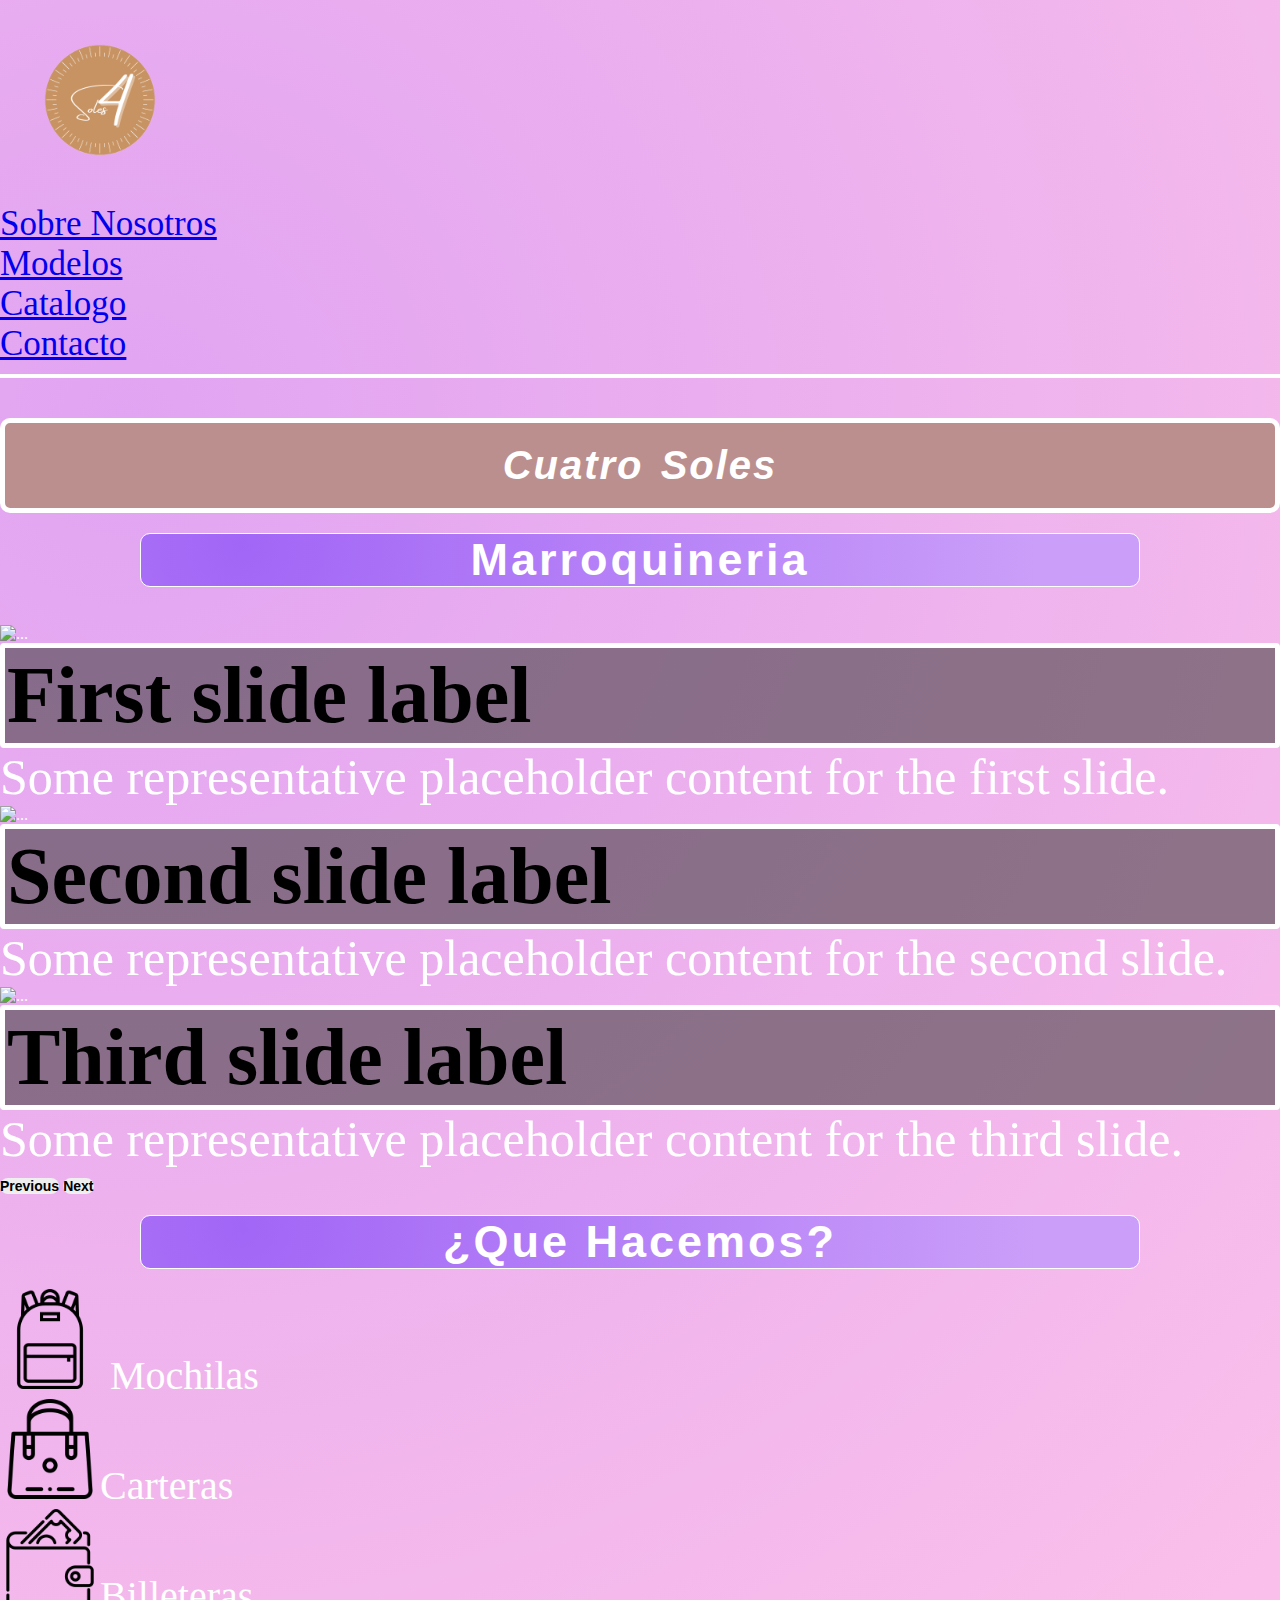
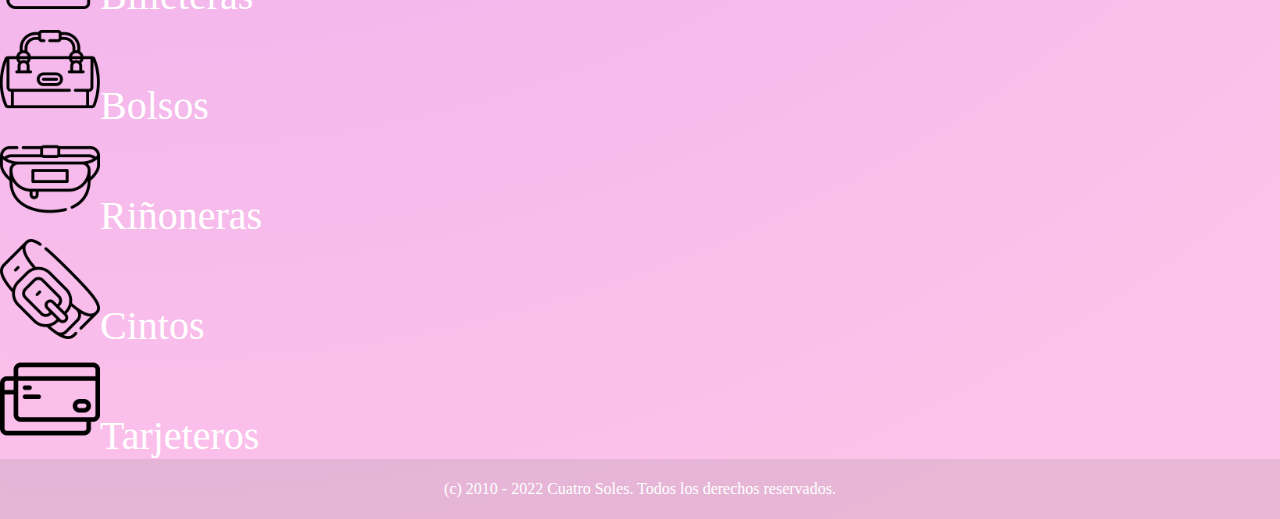
==== index.html @ 72077477 "cambie las fotos" ====
<!DOCTYPE html>
<html lang="es">
<head>
    <meta charset="UTF-8">
    <meta http-equiv="X-UA-Compatible" content="IE=edge">
    <meta name="viewport" content="width=device-width, initial-scale=1.0">
    <link rel="stylesheet" href="https://cdn.jsdelivr.net/npm/bootstrap-icons@1.10.2/font/bootstrap-icons.css">
    <link href="https://cdn.jsdelivr.net/npm/bootstrap@5.2.3/dist/css/bootstrap.min.css" rel="stylesheet" integrity="sha384-rbsA2VBKQhggwzxH7pPCaAqO46MgnOM80zW1RWuH61DGLwZJEdK2Kadq2F9CUG65" crossorigin="anonymous">
    <!--Animate CSS-->
    <link rel="stylesheet"
    href="https://cdnjs.cloudflare.com/ajax/libs/animate.css/4.1.1/animate.min.css"/>
    <!--Favicon-->
    <link rel="shortcut icon" href="./assets/icon/purse.png" type="image/x-icon">
    <!--Vinculación Externa CSS-->
    <link rel="stylesheet" href="./css/estilos.css">
    <title> Cuatro Soles-Home </title>
</head>

<Body class="grid-contenedor-responsive-home">

    <!--HTML Semántico-->
    <header>
        <nav class="navbar navbar-expand-lg bg-light">
            <div class="container-fluid">
            <a class="navbar-brand" href="index.html"><img id="logo" src="./assets/img/Logo.png.png" alt="Logo-Cuatro-Soles" width="200px"></a>
            <button class="navbar-toggler" type="button" data-bs-toggle="collapse" data-bs-target="#navbarNav" aria-controls="navbarNav" aria-expanded="false" aria-label="Toggle navigation">
                <span class="navbar-toggler-icon"></span>
            </button>
            <div class="collapse navbar-collapse" id="navbarNav">
                <ul class="navbar-nav">
                <li class="nav-item">
                    <a class="nav-link active" aria-current="page" href="pages/Sobre nosotros.html">Sobre Nosotros</a>
                </li>
                <li class="nav-item">
                    <a class="nav-link" href="pages/modelos.html">Modelos</a>
                </li>
                <li class="nav-item">
                    <a class="nav-link" href="pages/catalogo.html">Catalogo</a>
                </li>
                <li class="nav-item">
                    <a class="nav-link" href="pages/contacto.html">Contacto</a>
                </li>
                </ul>
            </div>
            </div>
        </nav>

        <hr/>
        <h1 class="animate__animated animate__fadeInRightBig">Cuatro Soles</h1>
    </header>
    <!--Sección más importante de mi página-->
    <main>
        
            <article>
                <h2 class="Marroquineria animate__animated animate__fadeInLeftBig">Marroquineria</h2>
            </article>

            <div id="carouselExampleDark" class="carousel carousel-dark slide" data-bs-ride="carousel">
                <div class="carousel-indicators">
                <button type="button" data-bs-target="#carouselExampleDark" data-bs-slide-to="0" class="active" aria-current="true" aria-label="Slide 1"></button>
                <button type="button" data-bs-target="#carouselExampleDark" data-bs-slide-to="1" aria-label="Slide 2"></button>
                <button type="button" data-bs-target="#carouselExampleDark" data-bs-slide-to="2" aria-label="Slide 3"></button>
                </div>
                <div class="carousel-inner">
                <div class="carousel-item active" style="" data-bs-interval="10000">
                    <img src="./assets/img/bolso en la playaa.jpg" class=" d-block w-100" alt="...">
                    <div class="carousel-caption d-none d-md-block">
                    <h5>First slide label</h5>
                    <p class="mini-texto-home">Some representative placeholder content for the first slide.</p>
                    </div>
                </div>
                <div class="carousel-item" data-bs-interval="2000">
                    <img src="./assets/img/bolso en la playaa.jpg" class="d-block w-100" alt="...">
                    <div class="carousel-caption d-none d-md-block">
                    <h5>Second slide label</h5>
                    <p class="mini-texto-home">Some representative placeholder content for the second slide.</p>
                    </div>
                </div>
                <div class="carousel-item">
                    <img src="./assets/img/bolso en la playaa.jpg" class="d-block w-100" alt="...">
                    <div class="carousel-caption d-none d-md-block">
                    <h5>Third slide label</h5>
                    <p class="mini-texto-home">Some representative placeholder content for the third slide.</p>
                    </div>
                </div>
                </div>
                <button class="carousel-control-prev" type="button" data-bs-target="#carouselExampleDark" data-bs-slide="prev">
                <span class="carousel-control-prev-icon" aria-hidden="true"></span>
                <span class="visually-hidden">Previous</span>
                </button>
                <button class="carousel-control-next" type="button" data-bs-target="#carouselExampleDark" data-bs-slide="next">
                <span class="carousel-control-next-icon" aria-hidden="true"></span>
                <span class="visually-hidden">Next</span>
                </button>
            </div>

<!--Segunda Parte del main-->
<article>
    <h2 class="Marroquineria animate__animated animate__fadeInLeftBig">¿Que Hacemos?</h2>
</article>
    <div class="que-hacemos">
    <div class="alert alert-primary" role="alert">
        <img src="./assets/icon/mochila.png" style="width: 100px;"> Mochilas
    </div>
    <div class="alert alert-secondary" role="alert">
        <img src="./assets/icon/cartera.png" style="width: 100px;">Carteras
    </div>
    <div class="alert alert-success" role="alert">
        <img src="./assets/icon/billetera.png" style="width: 100px;">Billeteras
    </div>
    <div class="alert alert-danger" role="alert">
        <img src="./assets/icon/bolso.png" style="width: 100px;">Bolsos
    </div>
    <div class="alert alert-warning" role="alert">
        <img src="./assets/icon/rinonera.png" style="width: 100px;">Riñoneras
    </div>
    <div class="alert alert-info" role="alert">
        <img src="./assets/icon/cinturon.png" style="width: 100px;">Cintos
    </div>
        <div class="alert alert-light" role="alert">
        <img src="./assets/icon/tarjeta-de-credito.png" style="width: 100px;">Tarjeteros
    </div>
    </div>

    </main>

    
    <section>
        <article>
            <!--Multimedia Iframe-->
            
        </article>
    </section>

    <footer class="footer">
        <div>
            <a href=""><i class="fa-brands fa-instagram"></i></a>
            <a href=""><i class="fa-brands fa-whatsapp"></i></a>
            <a href=""><i class="fa-brands fa-facebook"></i></a>
            <a href=""><i class="fa-regular fa-envelope"></i></a>
            <a href=""><i class="fa-solid fa-location-dot"></i></a>
        </div>
        <div>
            <p>
                (c) 2010 - 2022 Cuatro Soles. Todos los derechos reservados.
            </p>
        </div>
    </footer>
    <script src="https://cdn.jsdelivr.net/npm/bootstrap@5.2.3/dist/js/bootstrap.bundle.min.js" integrity="sha384-kenU1KFdBIe4zVF0s0G1M5b4hcpxyD9F7jL+jjXkk+Q2h455rYXK/7HAuoJl+0I4" crossorigin="anonymous"></script>
</body>
</html>
---- css/estilos.css ----
/*Fuentes Externas*/
@import url('https://fonts.googleapis.com/css2?family=Raleway:wght@300&family=Roboto:wght@100&display=swap');
@import url('https://fonts.googleapis.com/css2?family=Poppins:wght@500&display=swap');

*{
    margin: 0px;
    padding: 0px;
    box-sizing: border-box;
}
.header{
    height: ;
}
.nav-link{
    font-size: 35px;
}
/*Selector de Clase de index*/
.img-home{
    background-color:  rgba(233, 18, 18, 0.174);
    border-radius: 50px;
    border: 5px solid white;
    padding: ;
    margin: 30px 20px 15px 10px;
    width: 425px;

}
.img-home-2{
    background-color:  rgba(233, 18, 18, 0.174);
    border-radius: 50px;
    border: 5px solid white;
    padding: 20px;
    margin: 30px 20px 15px 10px;
    width: 500px;
}
/*Boton de busqueda index*/
.group {
    display: flex;
    line-height: 28px;
    align-items: center;
    position: relative;
    max-width: 300px;
    margin-left: 800px;
    margin-top: -100px;
}

.input {
    width: 100%;
    height: 40px;
    line-height: 28px;
    padding: 0 1rem;
    padding-left: 2.5rem;
    border: 2px solid transparent;
    border-radius: 8px;
    outline: none;
    background-color: #f3f3f4;
    color: #0d0c22;
    transition: .3s ease;
}

.input::placeholder {
    color: #9e9ea7;
}

.input:focus, input:hover {
    outline: none;
    border-color: rgba(1, 42, 228, 0.4);
    background-color: #fff;
    box-shadow: 0 0 0 4px rgb(234 76 137 / 10%);
}

.icon {
    position: absolute;
    left: 1rem;
    fill: #9e9ea7;
    width: 1rem;
    height: 1rem;
}
/*boton de redes index*/
.button {
    font-family: inherit;
    font-weight: 400;
    background: red;
    color: white;
    padding: 0.35em 0;
    font-size: 17px;
    border: none;
    border-radius: 0.7em;
    letter-spacing: 0.08em;
    position: relative;
    display: flex;
    align-content: center;
    align-items: center;
    overflow: hidden;
    height: 2.1em;
    padding-left: 3em;
    padding-right: 0.7em;
    margin-left: 1120px;
    margin-top: -40px;
}

.button .icon {
    background: #fff;
    margin-right: 1em;
    height: 2.2em;
    width: 2.2em;
    border-radius: 0.5em;
    position: absolute;
    display: flex;
    align-items: center;
    justify-content: center;
    left: 0.3em;
    transition: all .7s;
}

.shere {
    width: 1.3rem;
    height: 1.3rem;
    margin-left: 4px;
}

.button:hover .icon {
    width: calc(100% - 0.6rem);
}

.button:hover .shere {
    width: calc(100% - 0.6rem);
    display: none;
}

.button .icon-shere {
    color: red;
    width: 1.5rem;
    height: 1.5rem;
    display: none;
}

.button:hover .icon .icon-shere {
    display: flex;
}

ul{
    list-style-type: none;

}

/*Selector de Etiqueta de index*/
.inicio-home{
    background-color: rgba(255, 255, 255, 0.712);
    color: #000000;
    font-size: 30px;
    text-align: ;
    letter-spacing: 1px;
    word-spacing: 6px;
    cursor: pointer;
    

/*boxmodeling del index*/
    border: 5px solid white;
    margin-top: 20px;
    margin-right: 650px;
    padding: 2px;
    margin-left: 30px;
    border-radius: 4px;
}

.footer {
    display: flex;
    flex-wrap: nowrap;
    align-items: center;
    justify-content: center;
    background-color: rgba(128, 128, 128, 0.174);
    height: 60px;
}

.card-text{
    color: #000000;
}
.card-title{
    font-size: 30px;
    color: #000000;
}
.card-text-Home{
    color: #000000;
    font-size: 30px;
}
.que-hacemos{
    font-size: 40px;
}
.mini-texto-home{
    font-size: 50px;
    
}

.redes{
    font-size: 30px;
    
}

h5{
    font-size: 80px;
    color: #000000;
    border: 5px solid white;
    padding: 2px;
    border-radius: 4px;
    background-color:rgba(68, 63, 63, 0.582) ;
}


h1{
    /*Fonts para el index*/

    font-size: 40px;
    font-family:Arial,Helvetica, sans-serif;
    text-align: center;
    font-style: italic;
    color: white;
    word-spacing: 4px;
    letter-spacing: 2px;

    /*Boxmodeling para titulo en index*/

    margin: auto;
    margin-top: 40px;
    /*margin-right: 70px;
    margin-left: 600px;
    margin-bottom: 20px;*/
    padding: 20px;
    border: 5px solid white;
    background-color: rosybrown;
    border-radius: 10px;
}


/*Fuentes Local*/
h2{
    font-family: Arial, Helvetica, sans-serif;
    margin-top: 40px;
    margin-left: 600px;
    text-align: center;
    color: black;

/*boxmodeling*/    
    border: 5px solid white;
    margin-right: 450px;
}

hr{
    border: 2px solid white;
    margin-top: 10px;
}

/*Background*/

body{
    color: white;
    background-image:url() ;
    background-position: center;
    background-repeat: no-repeat;
    background-image: radial-gradient( circle farthest-corner at 10% 20%,  rgba(225,164,242,1) 0%, rgba(254,195,233,1) 90% );
}

#body-contact{
    background-image: url("../assets/img/fondo\ 2.jpg");
    background-repeat: no-repeat;
    background-size: cover;    
    background-position: center;
}

/*comentario en CSS*/


    /*FlexBox*/

    .flex-container{
    border: 1px solid white;
    background: #ccc;
    padding: 20px;
    margin: 10px;

    /*height: 800px;*/
/*propiedades de flexbox*/
/*activamos flex*/

        display: flex;
    
/*define el eje principal o main axis*/
flex-direction: row;
/*flex wrap*/
flex-wrap:wrap ;


    }

    .caja{
        /*Box modeling catalogo*/

        width: 120px;
        height: 120px;
        border: 1px solid gray;
        background-color: white;
        margin: 5px;

        /*Fonts*/
        color: black;
        font-family: Cambria, Cochin, Georgia, Times, 'Times New Roman', serif;
        font-weight: bold;
        line-height: 120px;
        text-align: center;

    }

    /*css practica*/

h3{

    color: black;
    font-family: Arial, Helvetica, sans-serif;
    font-size: 35px;
    text-transform: uppercase;
    text-align: center;

    margin: 20px;

}
/*prueba*/


/*prueba*/



.grid-container{
    /*Box-Modeling*/
    width: 90%;
    max-width: 1000px;
    border: 5px solid white ;
    margin: auto;

    /*Fonts*/
    font-size: 50px;
    line-height: 50px;
    text-align: center;

    /*Activamos CSS Grid*/
    display: grid;

    /*Defino la cantidad de columnas que va a tener mi grilla*/
    grid-template-columns: 1fr 2fr 1fr; /*Con fracciones*/
    /*Defino la cantidad de filas que va a tener mi grilla*/
    grid-template-columns: 1fr 1fr 1fr 1fr;
    column-gap: 10px;
    row-gap: 10px;
    /*justify-items: center; /*eje horizontal*/
    /*align-items: flex-start; /*eje vertical*/

}

/*divs que estan directamente adentro del class grid-container*/

.grid-container > div{
    display: block;
    padding: 20px ;
    color: white;
    background: cadetblue ;
    box-shadow: 2px 2px 10px rgba(0, 0n, 0, .25) ;

}

.box-1{
    justify-self: ; /*Eje Horizontal*/
    align-self: flex-start; /* Eje Vertical*/

}

/*catalogo con grid*/
.cartera-img{
    width: 250px;
}

.grid-imagenes{
    width: 90%;
    max-width: 1000px;
    margin: auto;
    display: grid;
    grid-template-columns: 1fr 1fr 1fr;
    grid-template-rows: 150px;
    gap: 10px;
}

/*Botones catalogo*/
button{
    /* Variables */
    --button_radius: 0.75em;
    --button_color: #e8e8e8;
    --button_outline_color: #000000;
    font-size: 14px;
    font-weight: bold;
    border: none;
    border-radius: var(--button_radius);
    background: var(white);
    margin-top: 10px;
    cursor: pointer;
}
    
    .button_top {
    display: block;
    box-sizing: border-box;
    border: 2px solid var(--button_outline_color);
    border-radius: var(--button_radius);
    padding: 0.75em 1.5em;
    background: var(--button_color);
    color: var(--button_outline_color);
    transform: translateY(-0.2em);
    transition: transform 0.1s ease;
}
    
    button:hover .button_top {
    /* Pull the button upwards when hovered */
    transform: translateY(-0.33em);
}

    button:active .button_top {
    /* Push the button downwards when pressed */
    transform: translateY(0);
}

/*Grid áreas responsive*/

.grid-contenedor-responsive{
    width: 90%;
    max-width: 1000px;
    margin: 20px auto;

    /*activamos grid en el contenedor principal*/
    display: grid;
    gap: 20px;
    grid-template-columns: repeat(3,1fr);
    grid-template-rows: repeat(4,auto);
    
    /*grid areas*/
    grid-template-areas: 
    "header    header    header"
    "contenido contenido sidebar"
    "widget-1  widget-1  widget-2"
    "footer    footer    footer"
    
    ;
    
}

.grid-contenedor-responsive > div,
.grid-contenedor-responsive .header,
.grid-contenedor-responsive .contenido,
.grid-contenedor-responsive .sidebar,
.grid-contenedor-responsive .footer{
    background-color: white;
    padding: 20px;
    border-radius: 4px;
    color: #000000;
}

.grid-contenedor-responsive .header{
    background-color: yellowgreen;
    /*defino las areas que va abarcar mi componente*/
    grid-area: header;
    /*forma abreviada*/
    /*grid-column: 1/4;*/
    /*grid-column-start:  ;*/
    /*grid-column-end:  ;*/
}

.grid-contenedor-responsive .contenido{
    grid-area: contenido;
}

.grid-contenedor-responsive .sidebar{
    background-color: #faa43b;
    min-height: 100px;
    display: flex;
    justify-content: center;
    align-items: center;
    grid-area: sidebar;
}

.grid-contenedor-responsive .widget-1,
.grid-contenedor-responsive .widget-2{
    background-color: #55a8fd ;
    height: 100px;
    display: flex ;
    justify-content: center;
    align-items: center;
}
.grid-contenedor-responsive .widget-1{
    grid-area: widget-1;
}
.grid-contenedor-responsive .widget-2{
    grid-area: widget-2;
}
.grid-contenedor-responsive .footer{
    background-color: darkolivegreen;
    grid-column: span 1/4;
    /*utilizando las colum lines*/
    /*grid-column: 3;*/
    /*grid-column: 1/3;*/
    grid-area: footer;

    /*centro con flexbox*/
    display: flex;
    justify-content: center;
    align-items: center;
}

/*Gradientes*/
.Marroquineria{
    font-size: 45px;
    font-family: sans-serif;
    letter-spacing: 3px;
    color: white;
    width: 90%;
    max-width: 1000px;
    margin: 20px auto;
    border-radius: 10px ;
    border: 1px solid white;

    /*gradientes*/
    /*background-image: linear-gradient(to right, brown , yellow);*/
    /*radial-gradient*/
    background-image: radial-gradient( circle farthest-corner at 10% 20%,  rgba(162,102,246,1) 0%, rgba(203,159,249,1) 90% );
}

/*Tansformaciones*/
#logo{
    /*Primer valor EjeX izq/der, Segundo valor EjeY arrib/abaj*/
    transform: translate();
    /*Animaciones*/
    /*animation-name: efecto_logo;
    animation-iteration-count: 1 ;
    animation-timing-function: ease-in;
    animation-duration: 2s;
    animation-delay: 0s;*/
}

@keyframes efecto_logo {
    /*0%{
        width: 100px;
    }
    25%{
        width: 50px;
    }
    50%{
        width: 200px;
    }
    75%{
        width: 300px;
    }
    100%{
        width: 100px;
    }*/
    
}


.img-home{
    /*Rotate*/
    /*transform: rotate(90deg);*/
    /*Scale*/
    /*transform:scaleX(1);
    transform:scaleY(2);*/
    /*skew- torcer- sesgar*/
    /*transform: skew(30deg);*/
    /*transform: skewX(20deg);
    transform: skewY(30deg);*/
    cursor:pointer ;
    height: 500px;
    transition: height 2s, width 2s;
}

.img-home:hover{
    height: 530px;
    width: 530px;
    
}
















/*mediaQueries*/
/*Grid responsive*/
@media screen and (max-width: 643px) {
    .grid-contenedor-responsive{
        grid-template-areas: 
        "header    header    header"
        "contenido contenido contenido"
        "sidebar   sidebar   sidebar"
        "widget-1  widget-1  widget-2"
        "footer    footer    footer"
        ;
    }    
}
@media screen and (max-width: 643px) {
    .grid-contenedor-responsive-home{
    
    }
}
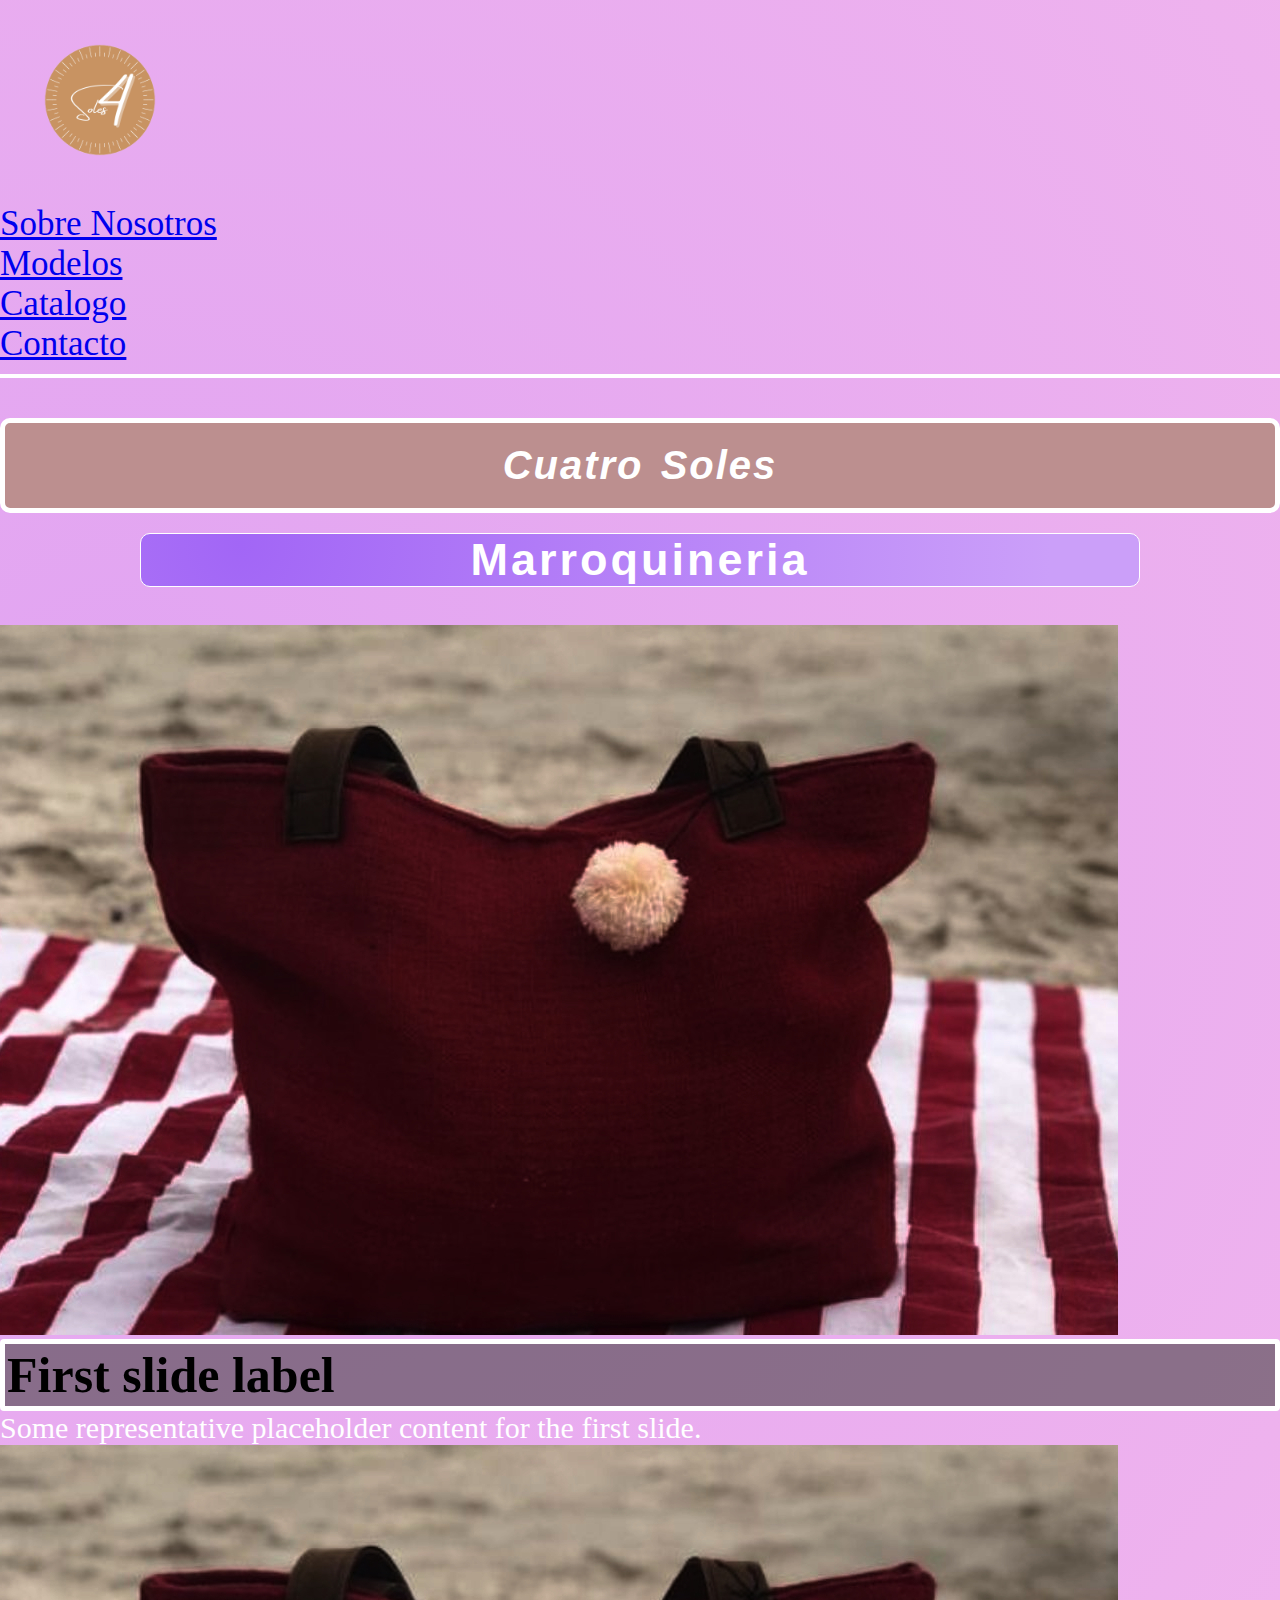
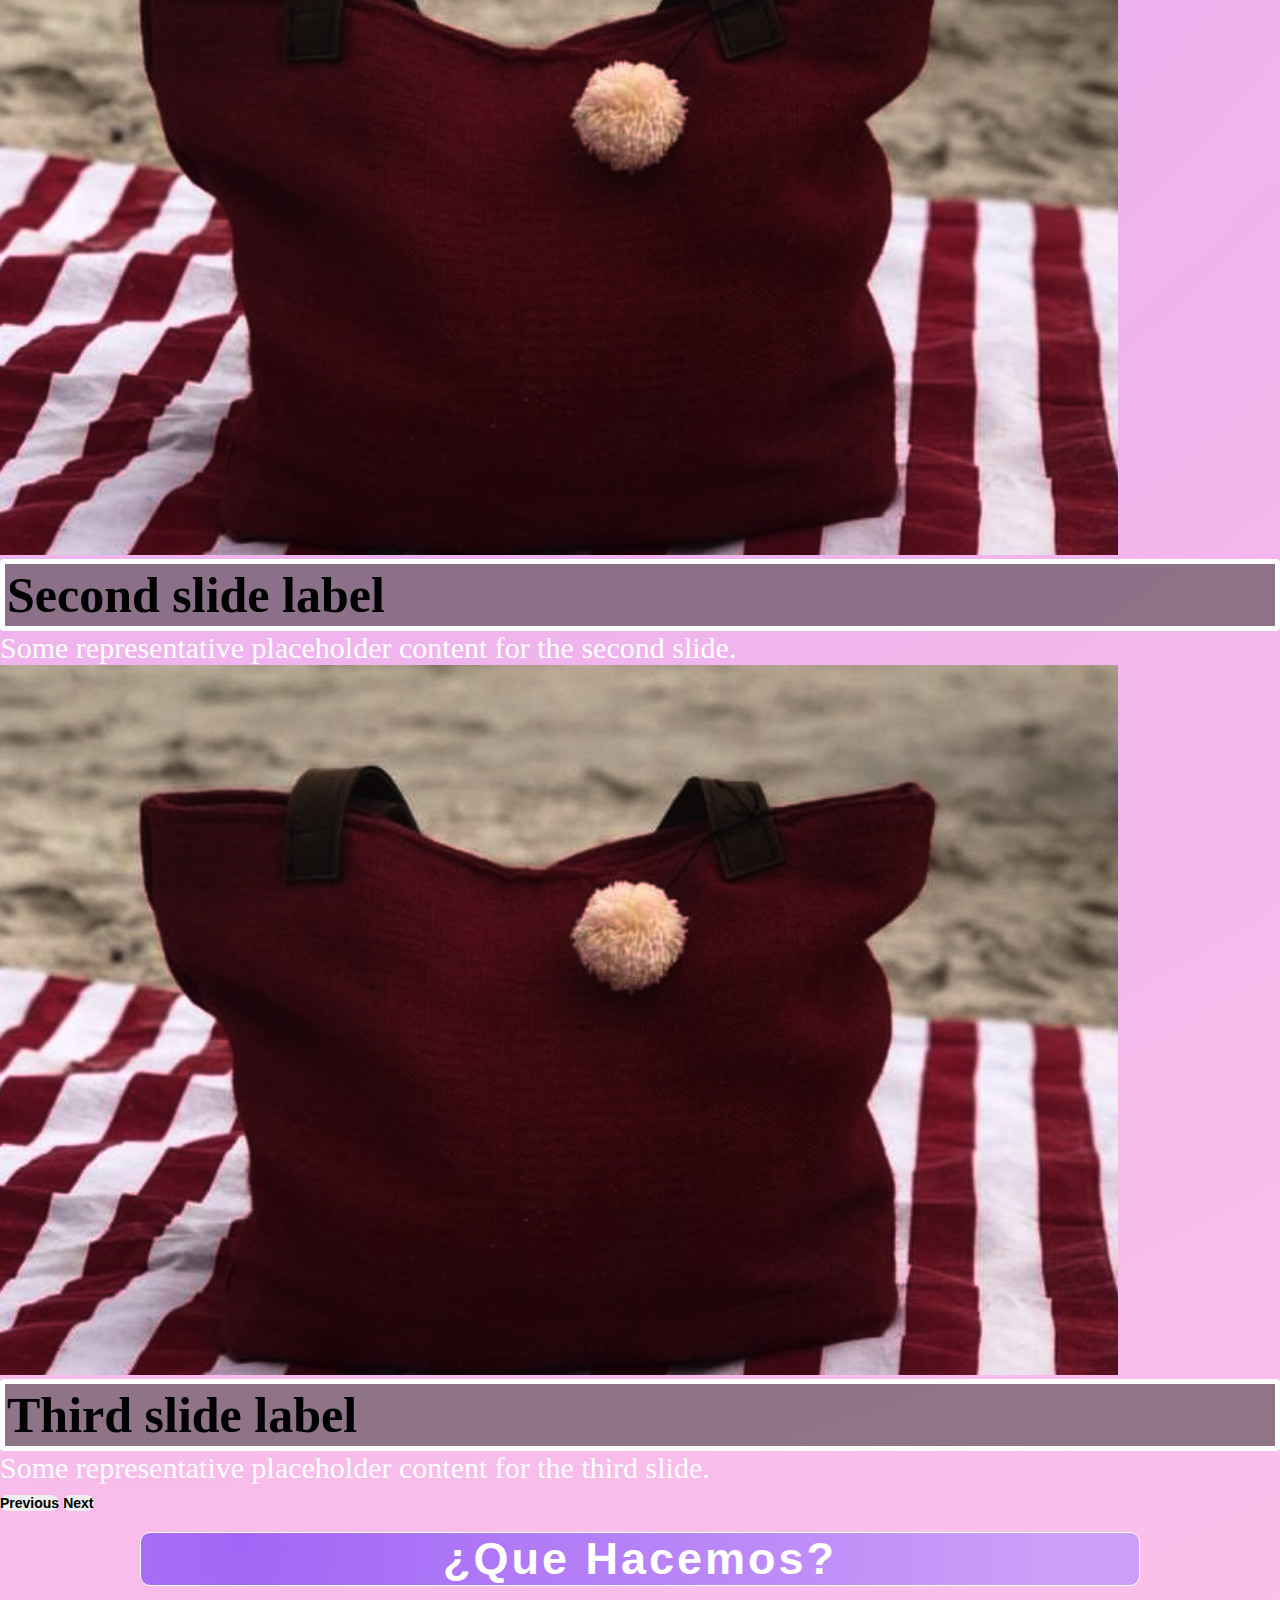
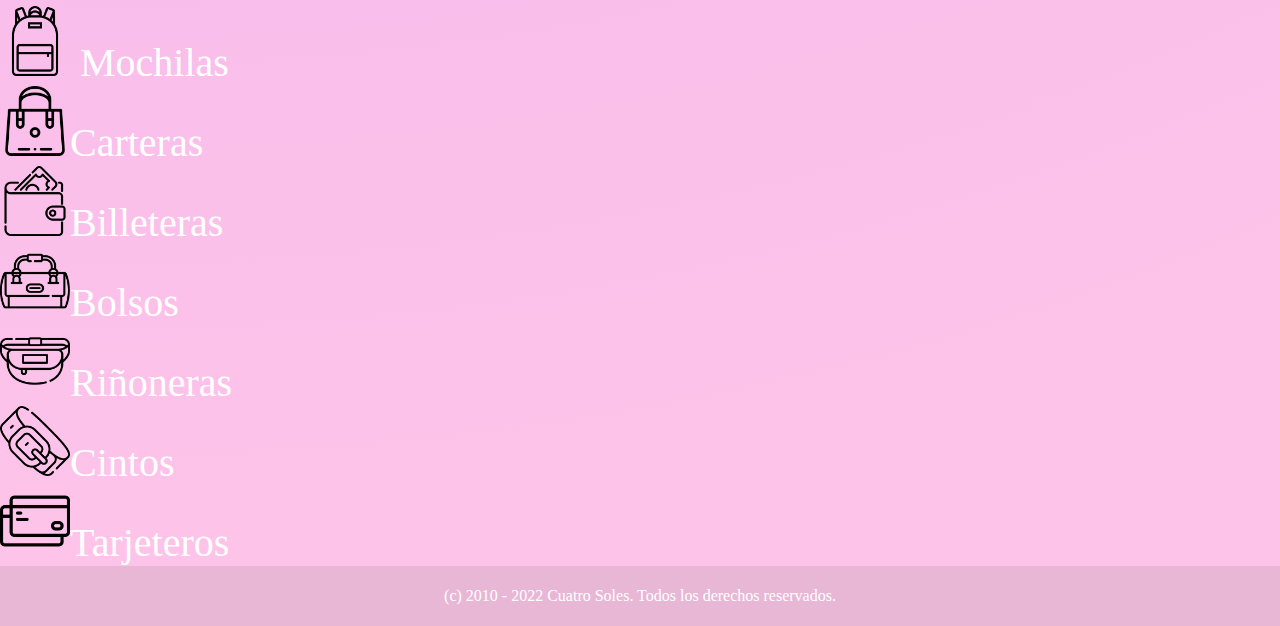
==== commit 377a0652: "cambie tamaños de fuente" ====
--- a/index.html
+++ b/index.html
@@ -100,25 +100,25 @@
 </article>
     <div class="que-hacemos">
     <div class="alert alert-primary" role="alert">
-        <img src="./assets/icon/mochila.png" style="width: 100px;"> Mochilas
+        <img src="./assets/icon/mochila.png" style="width: 70px;"> Mochilas
     </div>
     <div class="alert alert-secondary" role="alert">
-        <img src="./assets/icon/cartera.png" style="width: 100px;">Carteras
+        <img src="./assets/icon/cartera.png" style="width: 70px;">Carteras
     </div>
     <div class="alert alert-success" role="alert">
-        <img src="./assets/icon/billetera.png" style="width: 100px;">Billeteras
+        <img src="./assets/icon/billetera.png" style="width: 70px;">Billeteras
     </div>
     <div class="alert alert-danger" role="alert">
-        <img src="./assets/icon/bolso.png" style="width: 100px;">Bolsos
+        <img src="./assets/icon/bolso.png" style="width: 70px;">Bolsos
     </div>
     <div class="alert alert-warning" role="alert">
-        <img src="./assets/icon/rinonera.png" style="width: 100px;">Riñoneras
+        <img src="./assets/icon/rinonera.png" style="width: 70px;">Riñoneras
     </div>
     <div class="alert alert-info" role="alert">
-        <img src="./assets/icon/cinturon.png" style="width: 100px;">Cintos
+        <img src="./assets/icon/cinturon.png" style="width: 70px;">Cintos
     </div>
         <div class="alert alert-light" role="alert">
-        <img src="./assets/icon/tarjeta-de-credito.png" style="width: 100px;">Tarjeteros
+        <img src="./assets/icon/tarjeta-de-credito.png" style="width: 70px;">Tarjeteros
     </div>
     </div>
 
--- a/css/estilos.css
+++ b/css/estilos.css
@@ -186,7 +186,7 @@
     font-size: 40px;
 }
 .mini-texto-home{
-    font-size: 50px;
+    font-size: 30px;
     
 }
 
@@ -196,7 +196,7 @@
 }
 
 h5{
-    font-size: 80px;
+    font-size: 50px;
     color: #000000;
     border: 5px solid white;
     padding: 2px;
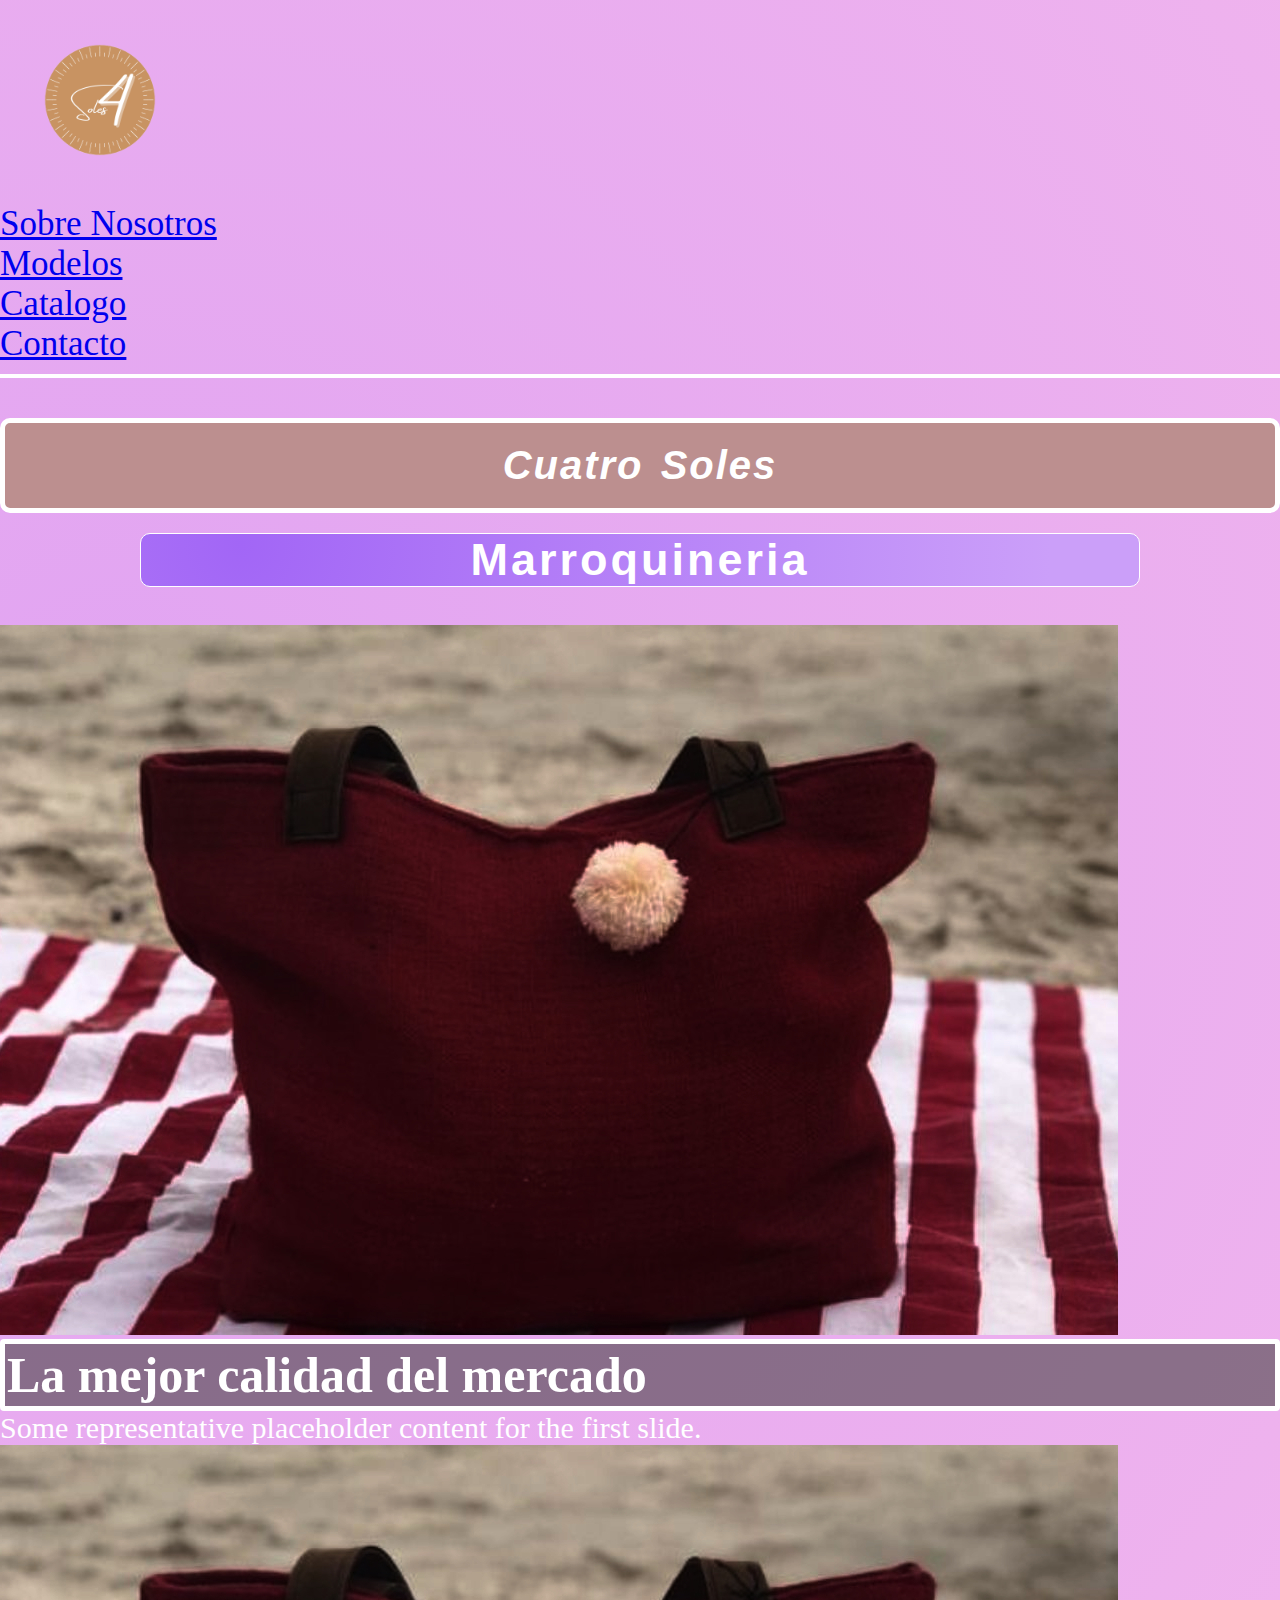
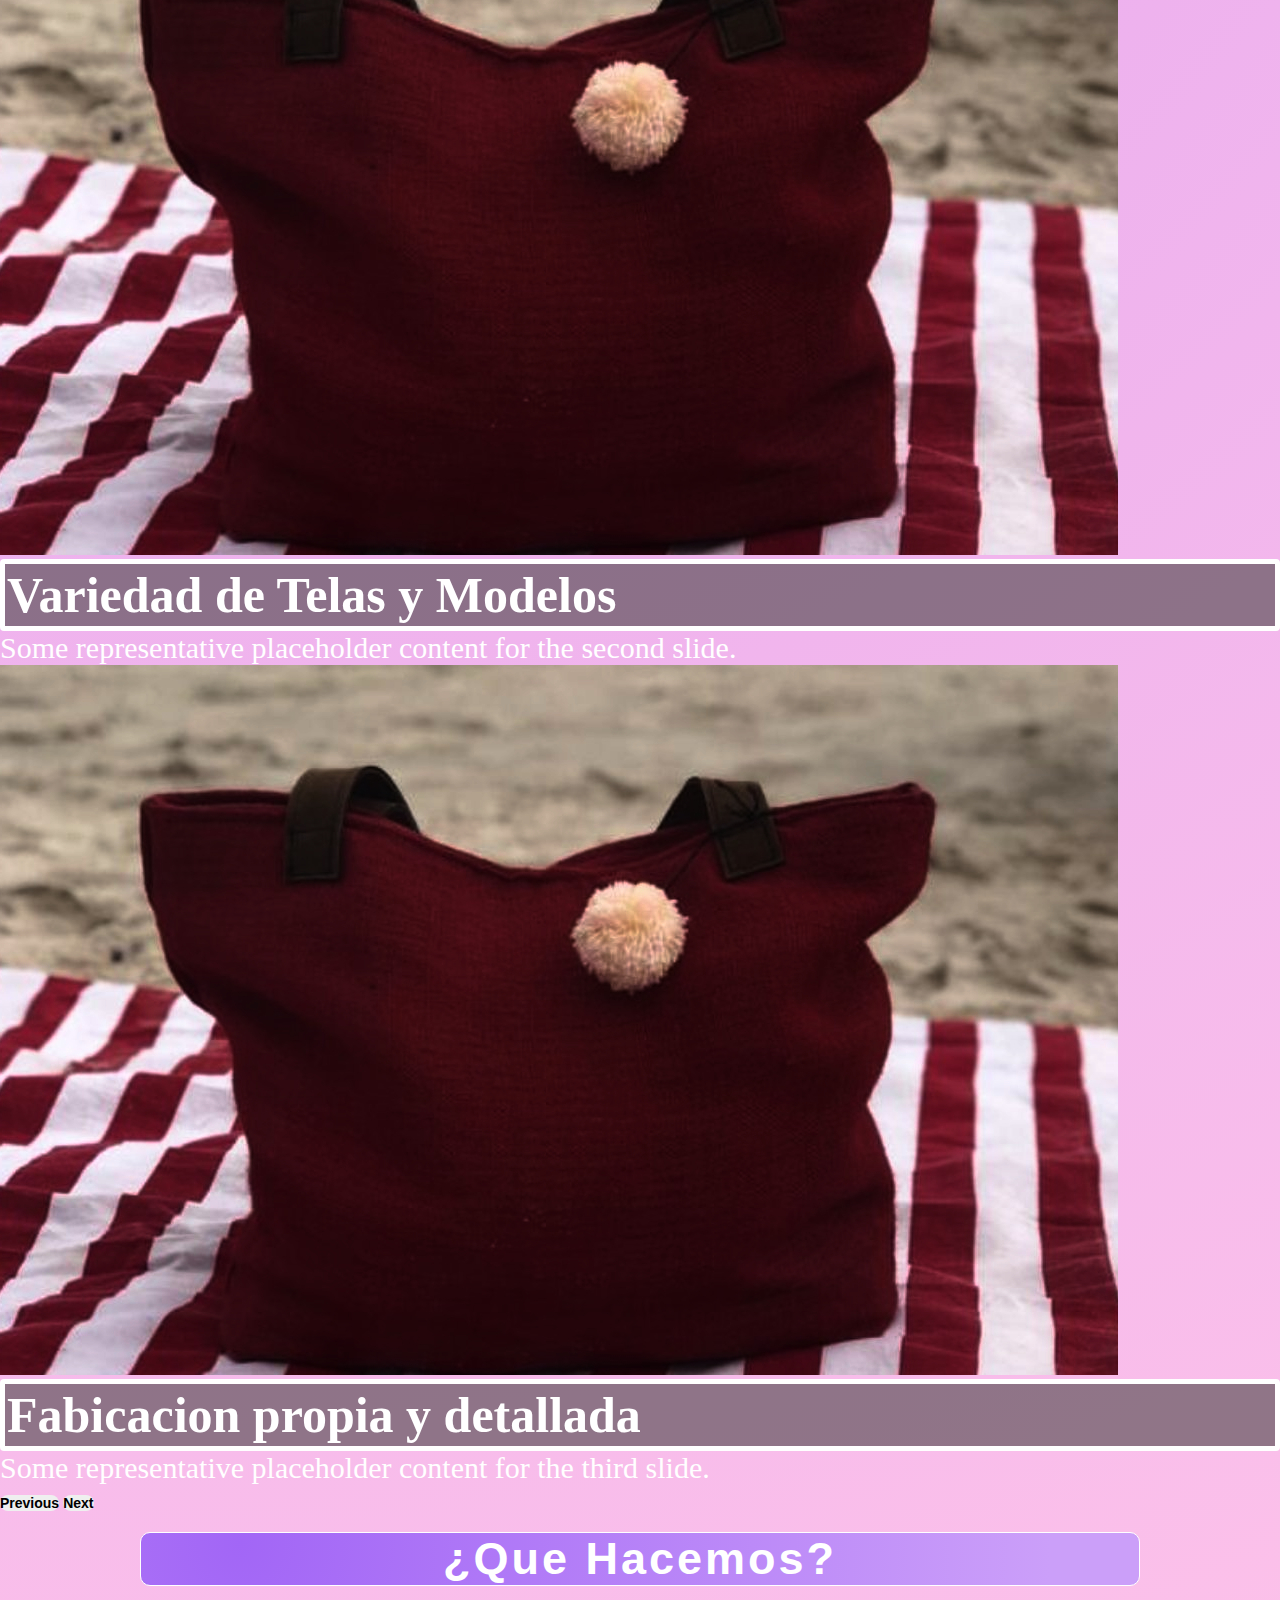
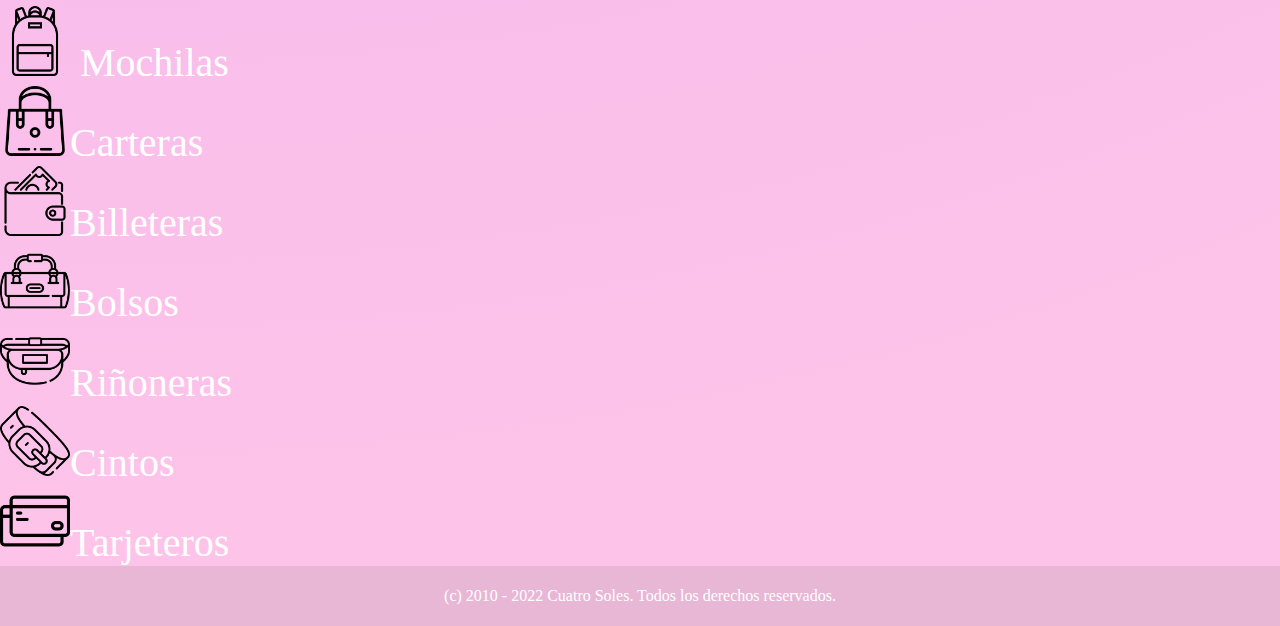
==== commit 05f6b9e7: "se modificaron tamaños y textos" ====
--- a/index.html
+++ b/index.html
@@ -65,21 +65,21 @@
                 <div class="carousel-item active" style="" data-bs-interval="10000">
                     <img src="./assets/img/bolso en la playaa.jpg" class=" d-block w-100" alt="...">
                     <div class="carousel-caption d-none d-md-block">
-                    <h5>First slide label</h5>
+                    <h5 class="title-mayor">La mejor calidad del mercado</h5>
                     <p class="mini-texto-home">Some representative placeholder content for the first slide.</p>
                     </div>
                 </div>
                 <div class="carousel-item" data-bs-interval="2000">
                     <img src="./assets/img/bolso en la playaa.jpg" class="d-block w-100" alt="...">
                     <div class="carousel-caption d-none d-md-block">
-                    <h5>Second slide label</h5>
+                    <h5 class="title-mayor">Variedad de Telas y Modelos</h5>
                     <p class="mini-texto-home">Some representative placeholder content for the second slide.</p>
                     </div>
                 </div>
                 <div class="carousel-item">
                     <img src="./assets/img/bolso en la playaa.jpg" class="d-block w-100" alt="...">
                     <div class="carousel-caption d-none d-md-block">
-                    <h5>Third slide label</h5>
+                    <h5 class="title-mayor">Fabicacion propia y detallada</h5>
                     <p class="mini-texto-home">Some representative placeholder content for the third slide.</p>
                     </div>
                 </div>
@@ -99,25 +99,25 @@
     <h2 class="Marroquineria animate__animated animate__fadeInLeftBig">¿Que Hacemos?</h2>
 </article>
     <div class="que-hacemos">
-    <div class="alert alert-primary" role="alert">
+    <div class="alert alert-secondary" role="alert">
         <img src="./assets/icon/mochila.png" style="width: 70px;"> Mochilas
     </div>
     <div class="alert alert-secondary" role="alert">
         <img src="./assets/icon/cartera.png" style="width: 70px;">Carteras
     </div>
-    <div class="alert alert-success" role="alert">
+    <div class="alert alert-secondary" role="alert">
         <img src="./assets/icon/billetera.png" style="width: 70px;">Billeteras
     </div>
-    <div class="alert alert-danger" role="alert">
+    <div class="alert alert-secondary" role="alert">
         <img src="./assets/icon/bolso.png" style="width: 70px;">Bolsos
     </div>
-    <div class="alert alert-warning" role="alert">
+    <div class="alert alert-secondary" role="alert">
         <img src="./assets/icon/rinonera.png" style="width: 70px;">Riñoneras
     </div>
-    <div class="alert alert-info" role="alert">
+    <div class="alert alert-secondary" role="alert">
         <img src="./assets/icon/cinturon.png" style="width: 70px;">Cintos
     </div>
-        <div class="alert alert-light" role="alert">
+        <div class="alert alert-secondary" role="alert">
         <img src="./assets/icon/tarjeta-de-credito.png" style="width: 70px;">Tarjeteros
     </div>
     </div>
--- a/css/estilos.css
+++ b/css/estilos.css
@@ -187,7 +187,7 @@
 }
 .mini-texto-home{
     font-size: 30px;
-    
+    color: white;
 }
 
 .redes{
@@ -195,9 +195,9 @@
     
 }
 
-h5{
+.title-mayor{
     font-size: 50px;
-    color: #000000;
+    color: white;
     border: 5px solid white;
     padding: 2px;
     border-radius: 4px;
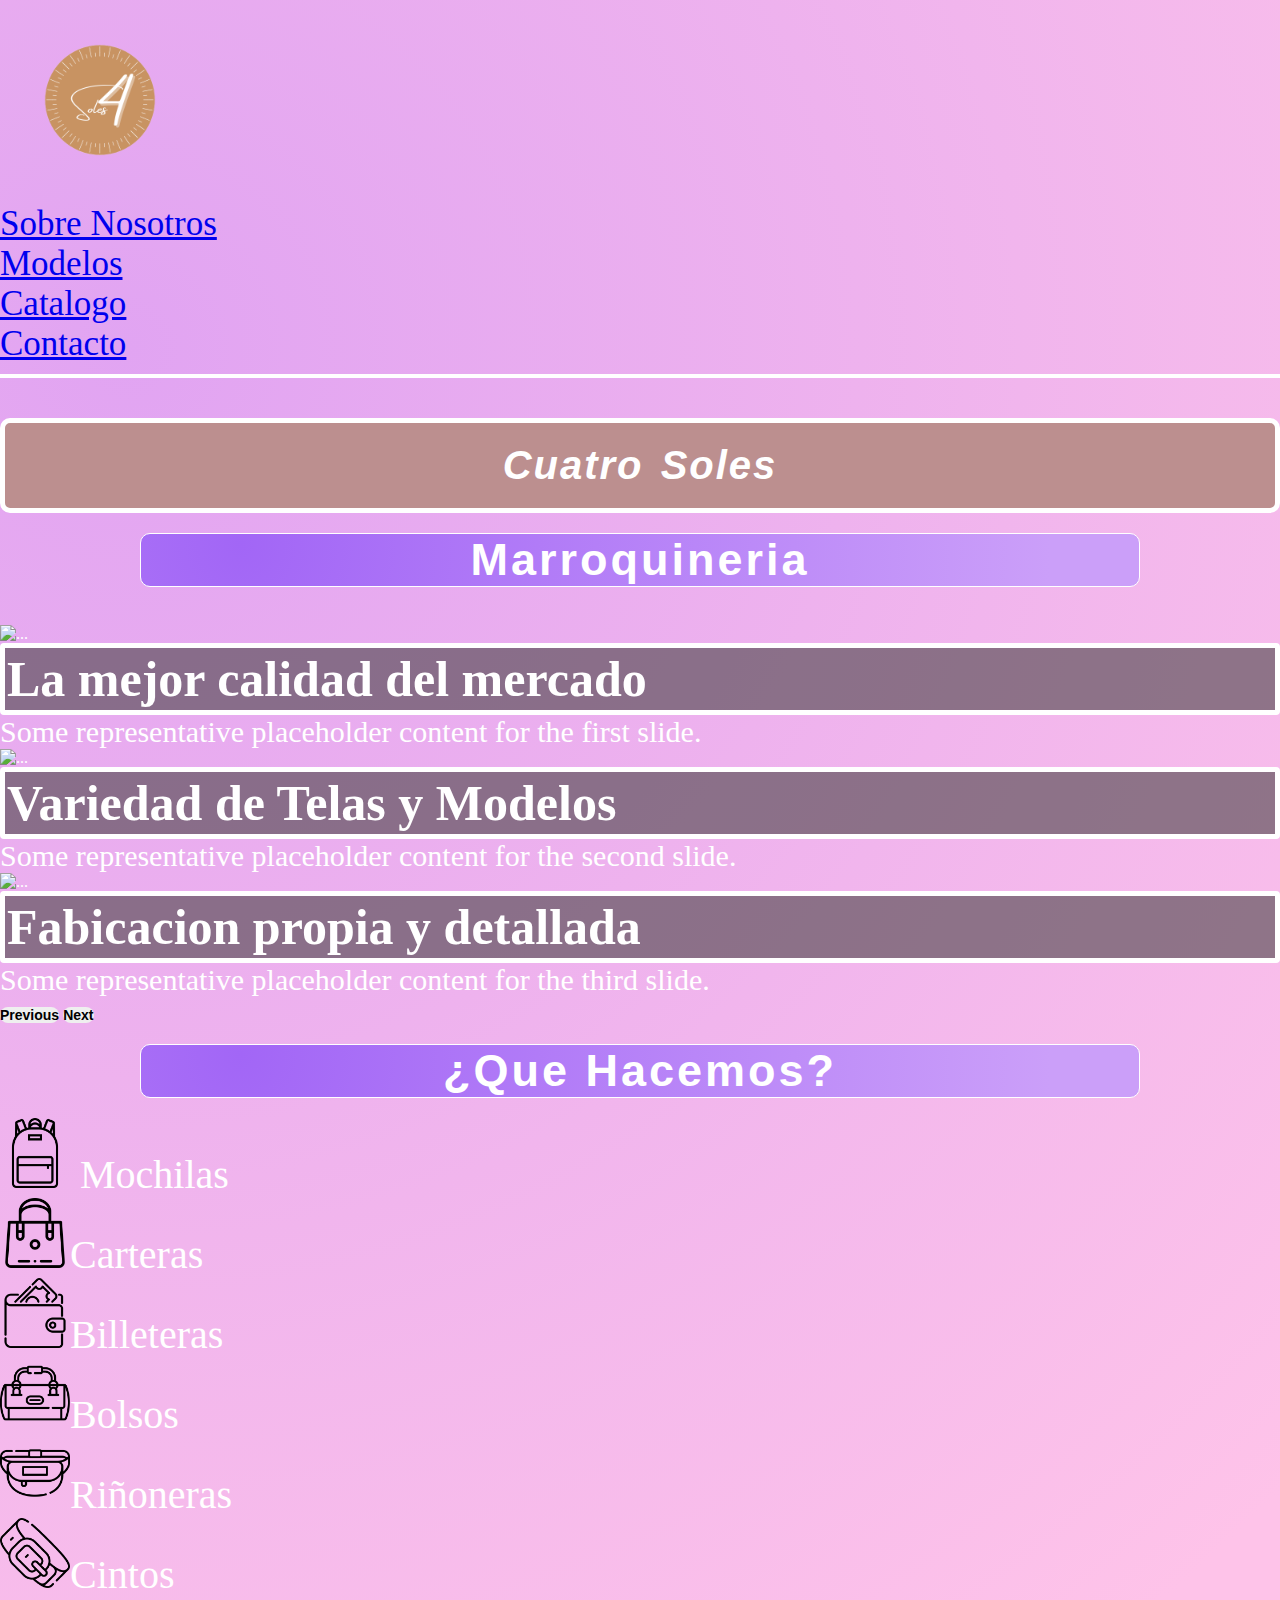
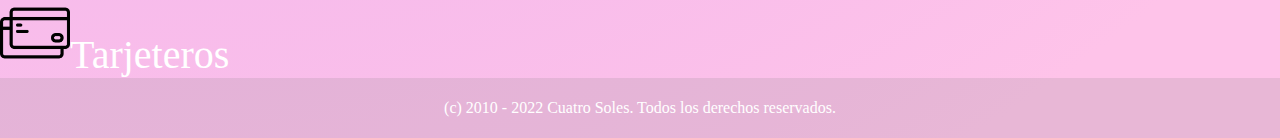
==== commit 9eac7881: "se agregaron nuevas fotos" ====
--- a/index.html
+++ b/index.html
@@ -63,21 +63,21 @@
                 </div>
                 <div class="carousel-inner">
                 <div class="carousel-item active" style="" data-bs-interval="10000">
-                    <img src="./assets/img/bolso en la playaa.jpg" class=" d-block w-100" alt="...">
+                    <img src="./assets/img/carrousel1.jpg" class=" d-block w-100" alt="...">
                     <div class="carousel-caption d-none d-md-block">
                     <h5 class="title-mayor">La mejor calidad del mercado</h5>
                     <p class="mini-texto-home">Some representative placeholder content for the first slide.</p>
                     </div>
                 </div>
                 <div class="carousel-item" data-bs-interval="2000">
-                    <img src="./assets/img/bolso en la playaa.jpg" class="d-block w-100" alt="...">
+                    <img src="./assets/img/carrousel2.jpg" class="d-block w-100" alt="...">
                     <div class="carousel-caption d-none d-md-block">
                     <h5 class="title-mayor">Variedad de Telas y Modelos</h5>
                     <p class="mini-texto-home">Some representative placeholder content for the second slide.</p>
                     </div>
                 </div>
                 <div class="carousel-item">
-                    <img src="./assets/img/bolso en la playaa.jpg" class="d-block w-100" alt="...">
+                    <img src="./assets/img/carrousel3.jpg" class="d-block w-100" alt="...">
                     <div class="carousel-caption d-none d-md-block">
                     <h5 class="title-mayor">Fabicacion propia y detallada</h5>
                     <p class="mini-texto-home">Some representative placeholder content for the third slide.</p>
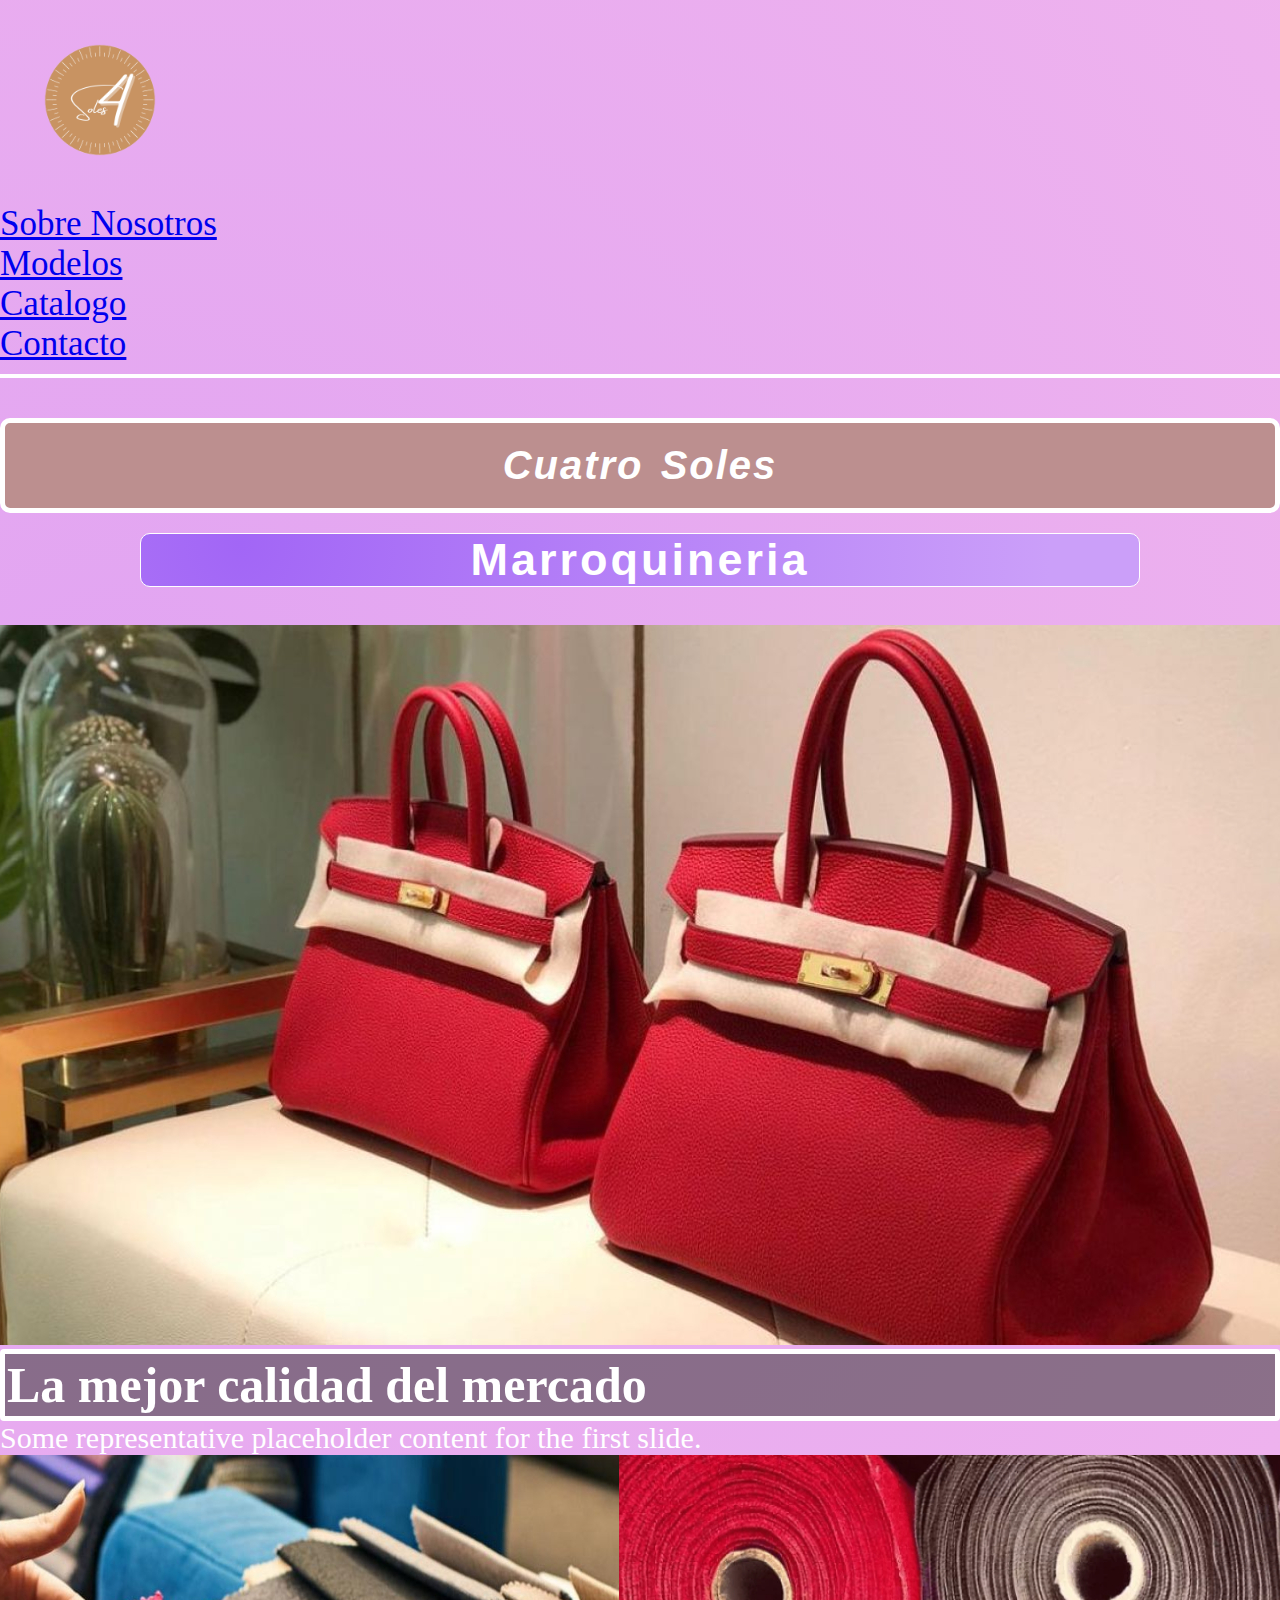
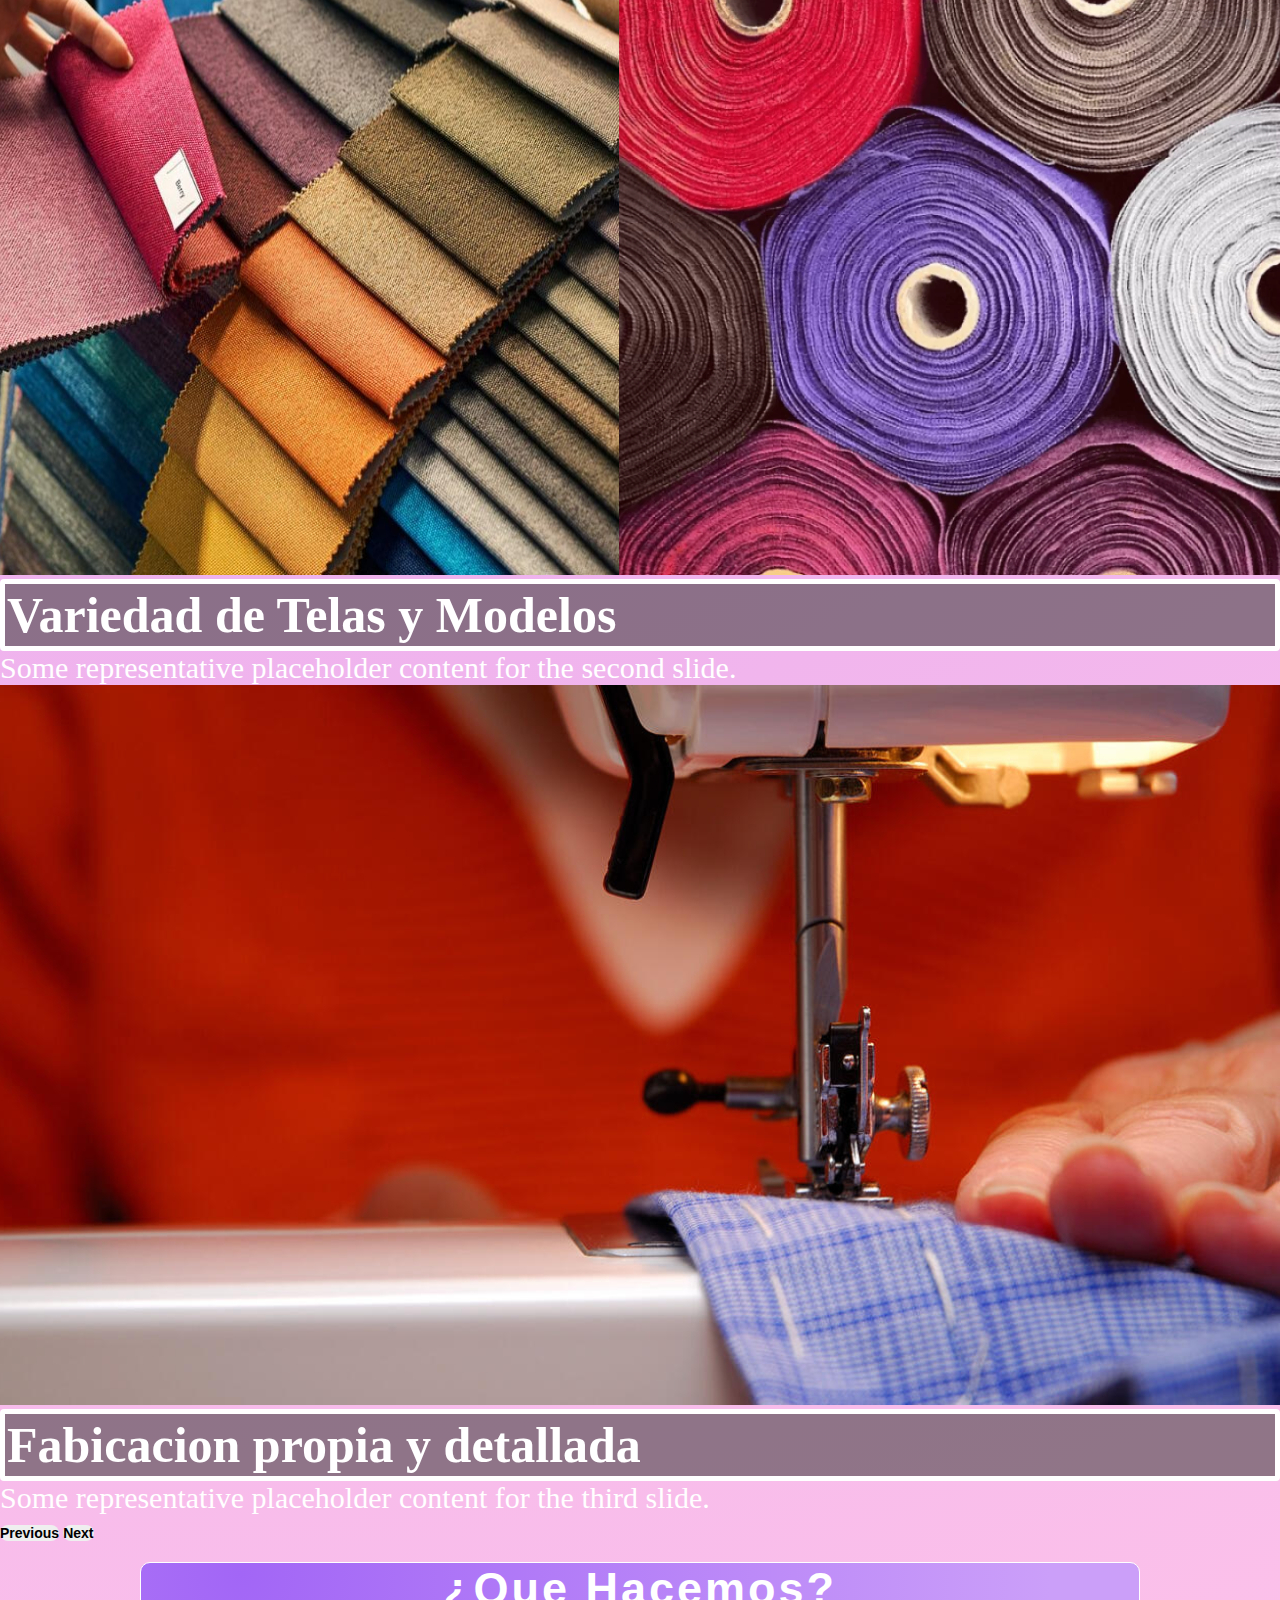
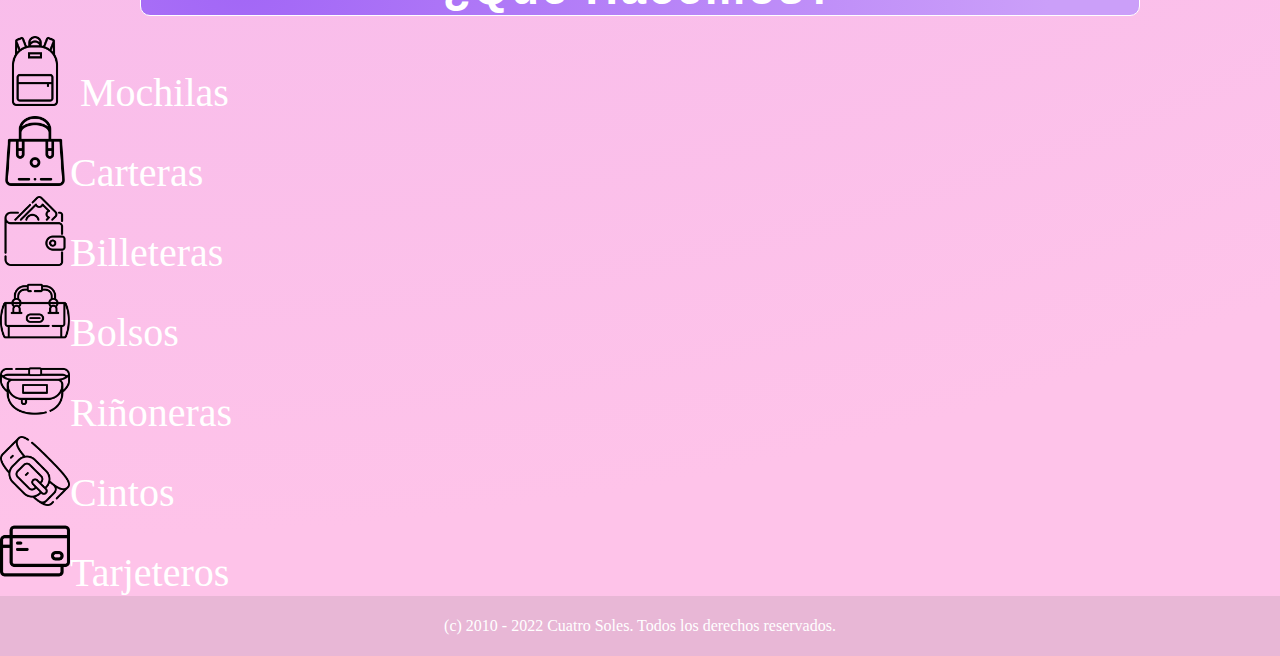
==== commit 3161f106: "se configuro el mapa" ====
--- a/index.html
+++ b/index.html
@@ -12,7 +12,7 @@
     <!--Favicon-->
     <link rel="shortcut icon" href="./assets/icon/purse.png" type="image/x-icon">
     <!--Vinculación Externa CSS-->
-    <link rel="stylesheet" href="./css/estilos.css">
+    <link rel="stylesheet" href="./scss/estilos.css">
     <title> Cuatro Soles-Home </title>
 </head>
 
--- a/scss/estilos.css
+++ b/scss/estilos.css
@@ -0,0 +1,601 @@
+@charset "UTF-8";
+@import url("https://fonts.googleapis.com/css2?family=Raleway:wght@300&family=Roboto:wght@100&display=swap");
+@import url("https://fonts.googleapis.com/css2?family=Poppins:wght@500&display=swap");
+* {
+  margin: 0px;
+  padding: 0px;
+  box-sizing: border-box;
+}
+
+.nav-link {
+  font-size: 35px;
+}
+
+/*Selector de Clase de index*/
+.img-home {
+  background-color: rgba(233, 18, 18, 0.174);
+  border-radius: 50px;
+  border: 5px solid white;
+  margin: 30px 20px 15px 10px;
+  width: 425px;
+}
+
+.img-home-2 {
+  background-color: rgba(233, 18, 18, 0.174);
+  border-radius: 50px;
+  border: 5px solid white;
+  padding: 20px;
+  margin: 30px 20px 15px 10px;
+  width: 500px;
+}
+
+/*Boton de busqueda index*/
+.group {
+  display: flex;
+  line-height: 28px;
+  align-items: center;
+  position: relative;
+  max-width: 300px;
+  margin-left: 800px;
+  margin-top: -100px;
+}
+
+.input {
+  width: 100%;
+  height: 40px;
+  line-height: 28px;
+  padding: 0 1rem;
+  padding-left: 2.5rem;
+  border: 2px solid transparent;
+  border-radius: 8px;
+  outline: none;
+  background-color: #f3f3f4;
+  color: #0d0c22;
+  transition: 0.3s ease;
+}
+
+.input::-moz-placeholder {
+  color: #9e9ea7;
+}
+
+.input:-ms-input-placeholder {
+  color: #9e9ea7;
+}
+
+.input::placeholder {
+  color: #9e9ea7;
+}
+
+.input:focus, input:hover {
+  outline: none;
+  border-color: rgba(1, 42, 228, 0.4);
+  background-color: #fff;
+  box-shadow: 0 0 0 4px rgba(234, 76, 137, 0.1);
+}
+
+.icon {
+  position: absolute;
+  left: 1rem;
+  fill: #9e9ea7;
+  width: 1rem;
+  height: 1rem;
+}
+
+/*boton de redes index*/
+.button {
+  font-family: inherit;
+  font-weight: 400;
+  background: red;
+  color: white;
+  padding: 0.35em 0;
+  font-size: 17px;
+  border: none;
+  border-radius: 0.7em;
+  letter-spacing: 0.08em;
+  position: relative;
+  display: flex;
+  align-content: center;
+  align-items: center;
+  overflow: hidden;
+  height: 2.1em;
+  padding-left: 3em;
+  padding-right: 0.7em;
+  margin-left: 1120px;
+  margin-top: -40px;
+}
+
+.button .icon {
+  background: #fff;
+  margin-right: 1em;
+  height: 2.2em;
+  width: 2.2em;
+  border-radius: 0.5em;
+  position: absolute;
+  display: flex;
+  align-items: center;
+  justify-content: center;
+  left: 0.3em;
+  transition: all 0.7s;
+}
+
+.shere {
+  width: 1.3rem;
+  height: 1.3rem;
+  margin-left: 4px;
+}
+
+.button:hover .icon {
+  width: calc(100% - 0.6rem);
+}
+
+.button:hover .shere {
+  width: calc(100% - 0.6rem);
+  display: none;
+}
+
+.button .icon-shere {
+  color: red;
+  width: 1.5rem;
+  height: 1.5rem;
+  display: none;
+}
+
+.button:hover .icon .icon-shere {
+  display: flex;
+}
+
+ul {
+  list-style-type: none;
+}
+
+/*Selector de Etiqueta de index*/
+.inicio-home {
+  background-color: rgba(255, 255, 255, 0.712);
+  color: #000000;
+  font-size: 30px;
+  letter-spacing: 1px;
+  word-spacing: 6px;
+  cursor: pointer;
+  /*boxmodeling del index*/
+  border: 5px solid white;
+  margin-top: 20px;
+  margin-right: 650px;
+  padding: 2px;
+  margin-left: 30px;
+  border-radius: 4px;
+}
+
+.footer {
+  display: flex;
+  flex-wrap: nowrap;
+  align-items: center;
+  justify-content: center;
+  background-color: rgba(128, 128, 128, 0.174);
+  height: 60px;
+}
+
+.card-text {
+  color: #000000;
+}
+
+.card-title {
+  font-size: 30px;
+  color: #000000;
+}
+
+.card-text-Home {
+  color: #000000;
+  font-size: 30px;
+}
+
+.que-hacemos {
+  font-size: 40px;
+}
+
+.mini-texto-home {
+  font-size: 30px;
+  color: white;
+}
+
+.redes {
+  font-size: 30px;
+}
+
+.title-mayor {
+  font-size: 50px;
+  color: white;
+  border: 5px solid white;
+  padding: 2px;
+  border-radius: 4px;
+  background-color: rgba(68, 63, 63, 0.582);
+}
+
+.col-sm-6 {
+  padding-bottom: 30.25%;
+  position: relative;
+  display: block;
+  width: 100%;
+}
+
+/*Codigos scss Contactos*/
+.contact-inicio h3 {
+  border: 5px solid white;
+  background: rosybrown;
+  color: white;
+  letter-spacing: 2px;
+}
+.contact-inicio p {
+  border: 3px solid white;
+  border-radius: 2px;
+  background-color: rosybrown;
+  color: white;
+}
+.contact-inicio ul {
+  font-size: 25px;
+}
+
+.contact-inicio-2 h3 {
+  border: 5px solid white;
+  background: rosybrown;
+  color: white;
+  letter-spacing: 2px;
+}
+.contact-inicio-2 ul {
+  font-size: 25px;
+}
+
+h1 {
+  /*Fonts para el index*/
+  font-size: 40px;
+  font-family: Arial, Helvetica, sans-serif;
+  text-align: center;
+  font-style: italic;
+  color: white;
+  word-spacing: 4px;
+  letter-spacing: 2px;
+  /*Boxmodeling para titulo en index*/
+  margin: auto;
+  margin-top: 40px;
+  /*margin-right: 70px;
+  margin-left: 600px;
+  margin-bottom: 20px;*/
+  padding: 20px;
+  border: 5px solid white;
+  background-color: rosybrown;
+  border-radius: 10px;
+}
+
+/*Fuentes Local*/
+h2 {
+  font-family: Arial, Helvetica, sans-serif;
+  margin-top: 40px;
+  margin-left: 600px;
+  text-align: center;
+  color: black;
+  /*boxmodeling*/
+  border: 5px solid white;
+  margin-right: 450px;
+}
+
+hr {
+  border: 2px solid white;
+  margin-top: 10px;
+}
+
+/*Background*/
+body {
+  color: white;
+  background-image: url();
+  background-position: center;
+  background-repeat: no-repeat;
+  background-image: radial-gradient(circle farthest-corner at 10% 20%, rgb(225, 164, 242) 0%, rgb(254, 195, 233) 90%);
+}
+
+#body-contact {
+  background-image: url("../assets/img/fondo 2.jpg");
+  background-repeat: no-repeat;
+  background-size: cover;
+  background-position: center;
+}
+
+/*comentario en CSS*/
+/*FlexBox*/
+.flex-container {
+  border: 1px solid white;
+  background: #ccc;
+  padding: 20px;
+  margin: 10px;
+  /*height: 800px;*/
+  /*propiedades de flexbox*/
+  /*activamos flex*/
+  display: flex;
+  /*define el eje principal o main axis*/
+  flex-direction: row;
+  /*flex wrap*/
+  flex-wrap: wrap;
+}
+
+.caja {
+  /*Box modeling catalogo*/
+  width: 120px;
+  height: 120px;
+  border: 1px solid gray;
+  background-color: white;
+  margin: 5px;
+  /*Fonts*/
+  color: black;
+  font-family: Cambria, Cochin, Georgia, Times, "Times New Roman", serif;
+  font-weight: bold;
+  line-height: 120px;
+  text-align: center;
+}
+
+/*css practica*/
+h3 {
+  color: black;
+  font-family: Arial, Helvetica, sans-serif;
+  font-size: 35px;
+  text-transform: uppercase;
+  text-align: center;
+  margin: 20px;
+}
+
+/*prueba*/
+/*prueba*/
+.grid-container {
+  /*Box-Modeling*/
+  width: 90%;
+  max-width: 1000px;
+  border: 5px solid white;
+  margin: auto;
+  /*Fonts*/
+  font-size: 50px;
+  line-height: 50px;
+  text-align: center;
+  /*Activamos CSS Grid*/
+  display: grid;
+  /*Defino la cantidad de columnas que va a tener mi grilla*/
+  grid-template-columns: 1fr 2fr 1fr; /*Con fracciones*/
+  /*Defino la cantidad de filas que va a tener mi grilla*/
+  grid-template-columns: 1fr 1fr 1fr 1fr;
+  -moz-column-gap: 10px;
+       column-gap: 10px;
+  row-gap: 10px;
+  /*justify-items: center; /*eje horizontal*/
+  /*align-items: flex-start; /*eje vertical*/
+}
+
+/*divs que estan directamente adentro del class grid-container*/
+.grid-container > div {
+  display: block;
+  padding: 20px;
+  color: white;
+  background: cadetblue;
+  box-shadow: 2px 2px 10px rgba(0, 0, 0, 0.25);
+}
+
+.box-1 {
+  align-self: flex-start; /* Eje Vertical*/
+}
+
+/*catalogo con grid*/
+.cartera-img {
+  width: 250px;
+}
+
+.grid-imagenes {
+  width: 90%;
+  max-width: 1000px;
+  margin: auto;
+  display: grid;
+  grid-template-columns: 1fr 1fr 1fr;
+  grid-template-rows: 150px;
+  gap: 10px;
+}
+
+/*Botones catalogo*/
+button {
+  /* Variables */
+  --button_radius: 0.75em;
+  --button_color: #e8e8e8;
+  --button_outline_color: #000000;
+  font-size: 14px;
+  font-weight: bold;
+  border: none;
+  border-radius: var(--button_radius);
+  background: var(white);
+  margin-top: 10px;
+  cursor: pointer;
+}
+
+.button_top {
+  display: block;
+  box-sizing: border-box;
+  border: 2px solid var(--button_outline_color);
+  border-radius: var(--button_radius);
+  padding: 0.75em 1.5em;
+  background: var(--button_color);
+  color: var(--button_outline_color);
+  transform: translateY(-0.2em);
+  transition: transform 0.1s ease;
+}
+
+button:hover .button_top {
+  /* Pull the button upwards when hovered */
+  transform: translateY(-0.33em);
+}
+
+button:active .button_top {
+  /* Push the button downwards when pressed */
+  transform: translateY(0);
+}
+
+/*Grid áreas responsive*/
+.grid-contenedor-responsive {
+  width: 90%;
+  max-width: 1000px;
+  margin: 20px auto;
+  /*activamos grid en el contenedor principal*/
+  display: grid;
+  gap: 20px;
+  grid-template-columns: repeat(3, 1fr);
+  grid-template-rows: repeat(4, auto);
+  /*grid areas*/
+  grid-template-areas: "header    header    header" "contenido contenido sidebar" "widget-1  widget-1  widget-2" "footer    footer    footer";
+}
+
+.grid-contenedor-responsive > div,
+.grid-contenedor-responsive .header,
+.grid-contenedor-responsive .contenido,
+.grid-contenedor-responsive .sidebar,
+.grid-contenedor-responsive .footer {
+  background-color: white;
+  padding: 20px;
+  border-radius: 4px;
+  color: #000000;
+}
+
+.grid-contenedor-responsive .header {
+  background-color: yellowgreen;
+  /*defino las areas que va abarcar mi componente*/
+  grid-area: header;
+  /*forma abreviada*/
+  /*grid-column: 1/4;*/
+  /*grid-column-start:  ;*/
+  /*grid-column-end:  ;*/
+}
+
+.grid-contenedor-responsive .contenido {
+  grid-area: contenido;
+}
+
+.grid-contenedor-responsive .sidebar {
+  background-color: #faa43b;
+  min-height: 100px;
+  display: flex;
+  justify-content: center;
+  align-items: center;
+  grid-area: sidebar;
+}
+
+.grid-contenedor-responsive .widget-1,
+.grid-contenedor-responsive .widget-2 {
+  background-color: #55a8fd;
+  height: 100px;
+  display: flex;
+  justify-content: center;
+  align-items: center;
+}
+
+.grid-contenedor-responsive .widget-1 {
+  grid-area: widget-1;
+}
+
+.grid-contenedor-responsive .widget-2 {
+  grid-area: widget-2;
+}
+
+.grid-contenedor-responsive .footer {
+  background-color: darkolivegreen;
+  grid-column: span 1/4;
+  /*utilizando las colum lines*/
+  /*grid-column: 3;*/
+  /*grid-column: 1/3;*/
+  grid-area: footer;
+  /*centro con flexbox*/
+  display: flex;
+  justify-content: center;
+  align-items: center;
+}
+
+/*Gradientes*/
+.Marroquineria {
+  font-size: 45px;
+  font-family: sans-serif;
+  letter-spacing: 3px;
+  color: white;
+  width: 90%;
+  max-width: 1000px;
+  margin: 20px auto;
+  border-radius: 10px;
+  border: 1px solid white;
+  /*gradientes*/
+  /*background-image: linear-gradient(to right, brown , yellow);*/
+  /*radial-gradient*/
+  background-image: radial-gradient(circle farthest-corner at 10% 20%, rgb(162, 102, 246) 0%, rgb(203, 159, 249) 90%);
+}
+
+/*Tansformaciones*/
+#logo {
+  /*Primer valor EjeX izq/der, Segundo valor EjeY arrib/abaj*/
+  transform: translate();
+  /*Animaciones*/
+  /*animation-name: efecto_logo;
+  animation-iteration-count: 1 ;
+  animation-timing-function: ease-in;
+  animation-duration: 2s;
+  animation-delay: 0s;*/
+}
+
+@-webkit-keyframes efecto_logo {
+  /*0%{
+      width: 100px;
+  }
+  25%{
+      width: 50px;
+  }
+  50%{
+      width: 200px;
+  }
+  75%{
+      width: 300px;
+  }
+  100%{
+      width: 100px;
+  }*/
+}
+
+@keyframes efecto_logo {
+  /*0%{
+      width: 100px;
+  }
+  25%{
+      width: 50px;
+  }
+  50%{
+      width: 200px;
+  }
+  75%{
+      width: 300px;
+  }
+  100%{
+      width: 100px;
+  }*/
+}
+.img-home {
+  /*Rotate*/
+  /*transform: rotate(90deg);*/
+  /*Scale*/
+  /*transform:scaleX(1);
+  transform:scaleY(2);*/
+  /*skew- torcer- sesgar*/
+  /*transform: skew(30deg);*/
+  /*transform: skewX(20deg);
+  transform: skewY(30deg);*/
+  cursor: pointer;
+  height: 500px;
+  transition: height 2s, width 2s;
+}
+
+.img-home:hover {
+  height: 530px;
+  width: 530px;
+}
+
+/*mediaQueries*/
+/*Grid responsive*/
+@media screen and (max-width: 643px) {
+  .grid-contenedor-responsive {
+    grid-template-areas: "header    header    header" "contenido contenido contenido" "sidebar   sidebar   sidebar" "widget-1  widget-1  widget-2" "footer    footer    footer";
+  }
+}/*# sourceMappingURL=estilos.css.map */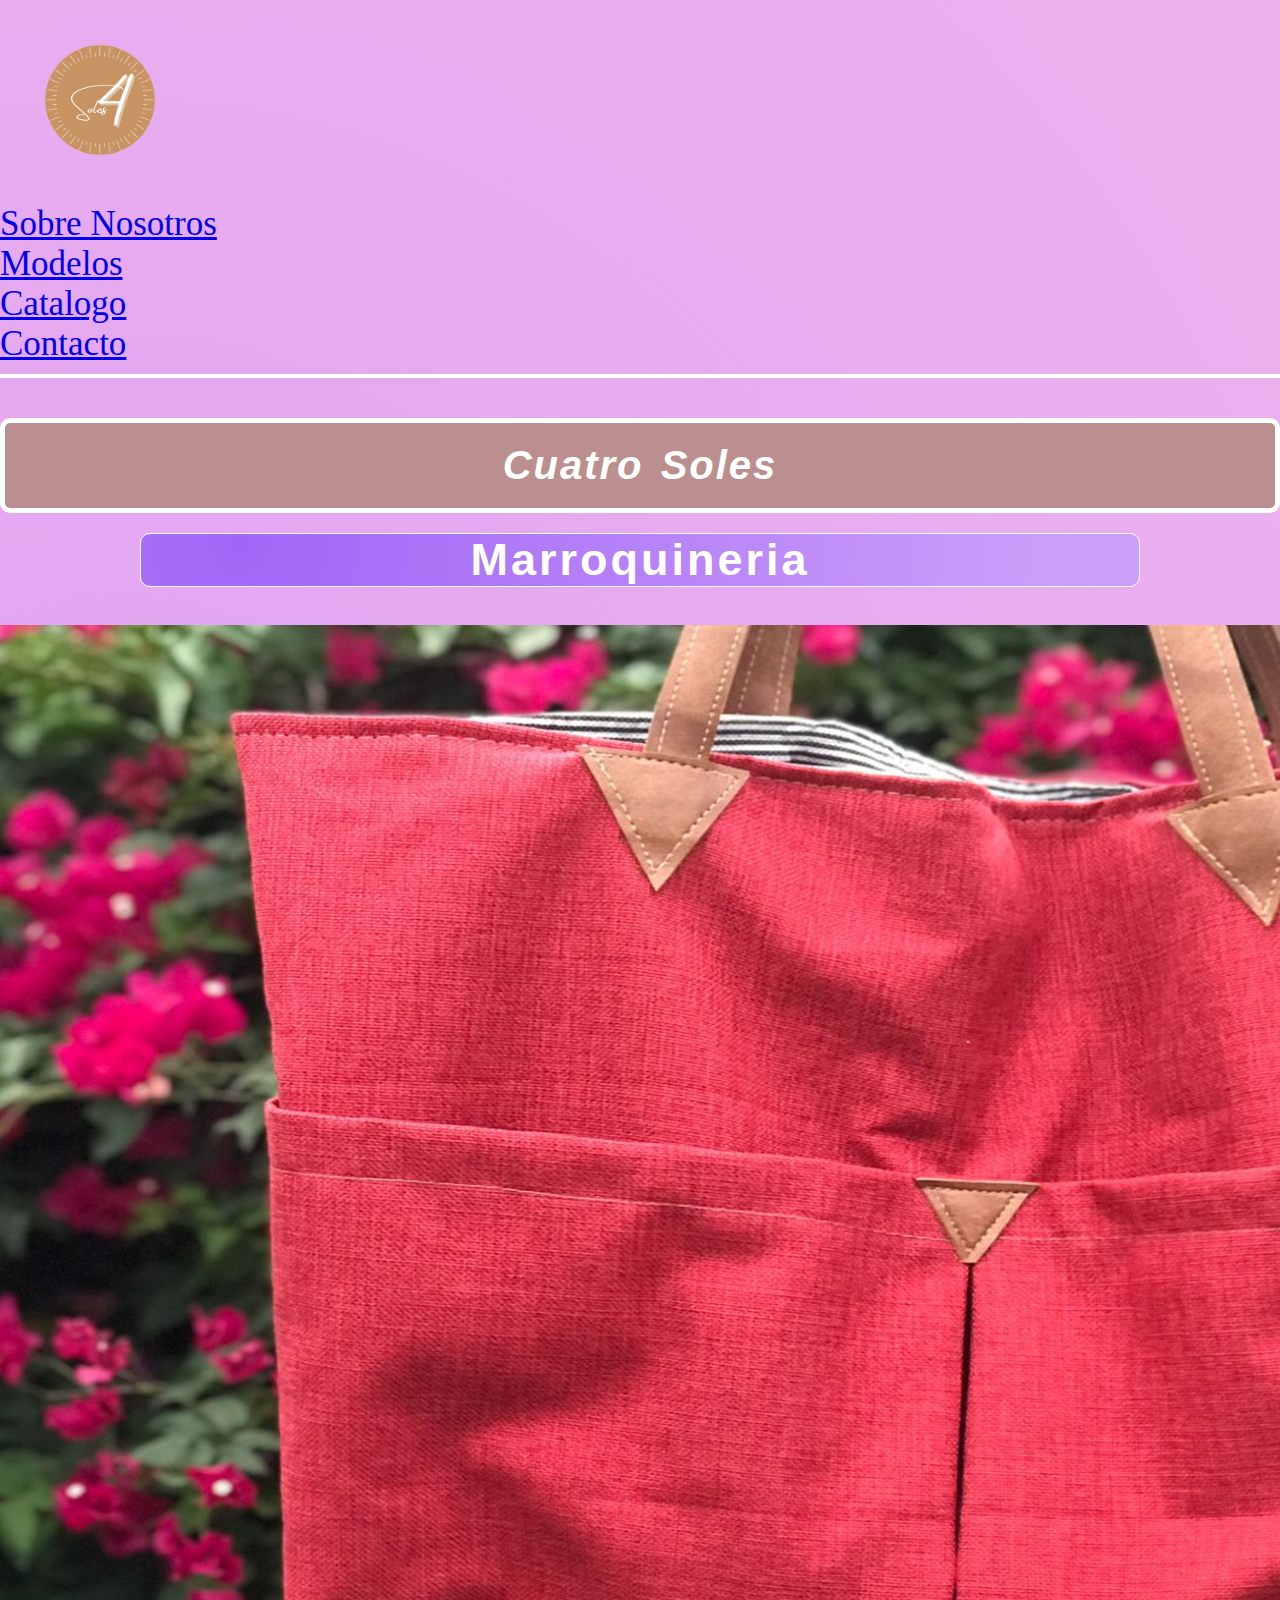
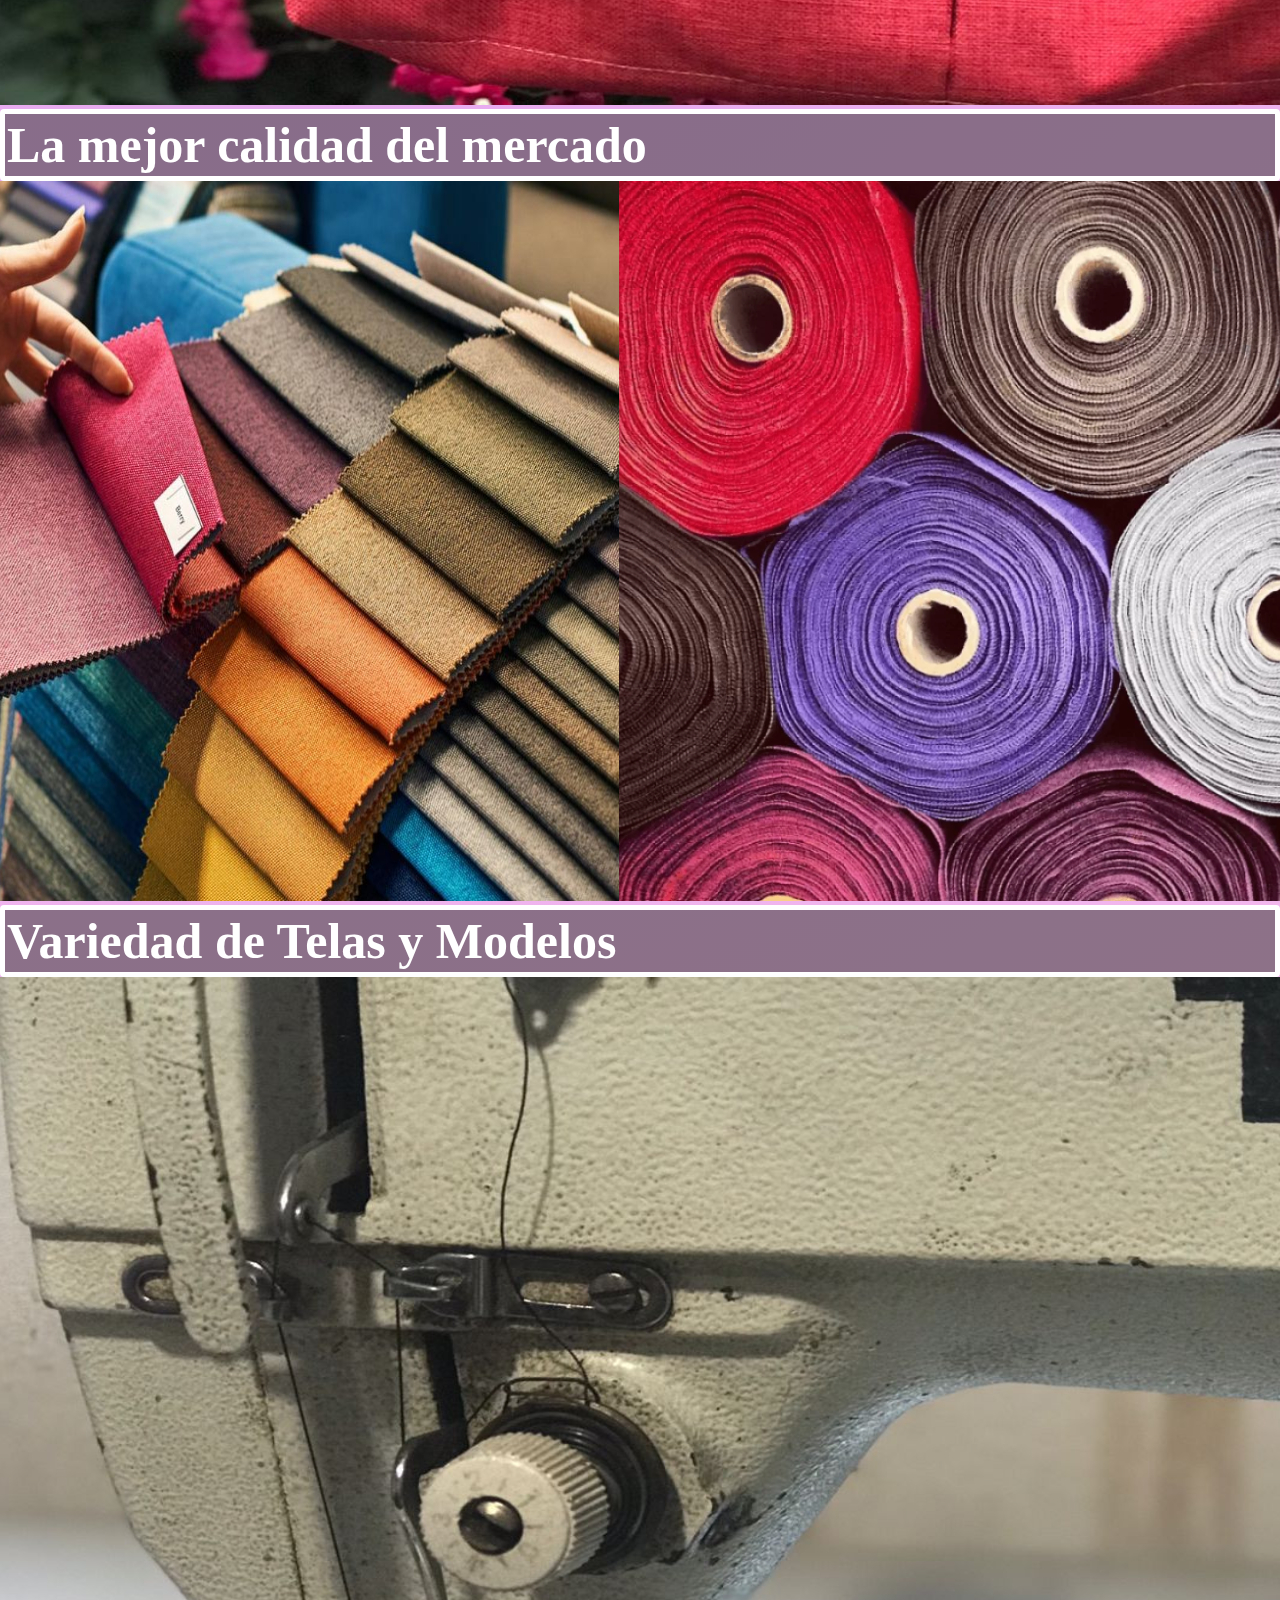
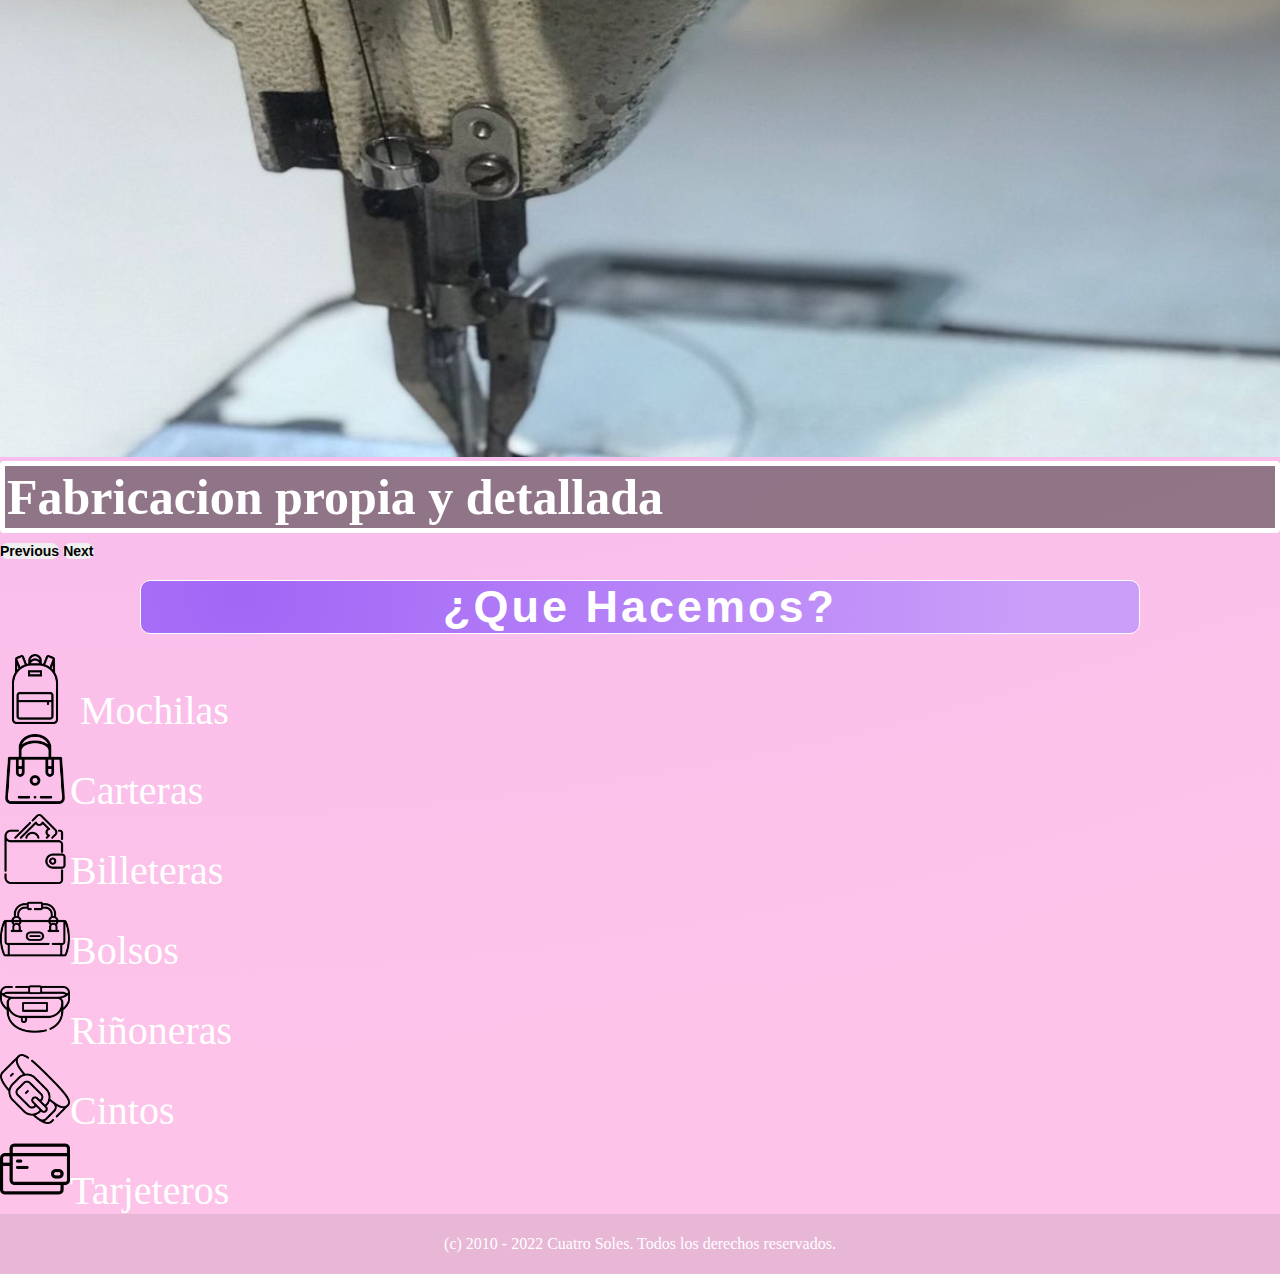
==== commit c725dd30: "se cambiaron las fotos del carrusel" ====
--- a/index.html
+++ b/index.html
@@ -12,7 +12,7 @@
     <!--Favicon-->
     <link rel="shortcut icon" href="./assets/icon/purse.png" type="image/x-icon">
     <!--Vinculación Externa CSS-->
-    <link rel="stylesheet" href="./scss/estilos.css">
+    <link rel="stylesheet" href="./css/estilos.css">
     <title> Cuatro Soles-Home </title>
 </head>
 
@@ -63,24 +63,24 @@
                 </div>
                 <div class="carousel-inner">
                 <div class="carousel-item active" style="" data-bs-interval="10000">
-                    <img src="./assets/img/carrousel1.jpg" class=" d-block w-100" alt="...">
+                    <img src="./assets/img/Untitled Project.jpg" class=" d-block w-100" alt="...">
                     <div class="carousel-caption d-none d-md-block">
                     <h5 class="title-mayor">La mejor calidad del mercado</h5>
-                    <p class="mini-texto-home">Some representative placeholder content for the first slide.</p>
+                    <p class="mini-texto-home"></p>
                     </div>
                 </div>
                 <div class="carousel-item" data-bs-interval="2000">
                     <img src="./assets/img/carrousel2.jpg" class="d-block w-100" alt="...">
                     <div class="carousel-caption d-none d-md-block">
                     <h5 class="title-mayor">Variedad de Telas y Modelos</h5>
-                    <p class="mini-texto-home">Some representative placeholder content for the second slide.</p>
+                    <p class="mini-texto-home"></p>
                     </div>
                 </div>
                 <div class="carousel-item">
-                    <img src="./assets/img/carrousel3.jpg" class="d-block w-100" alt="...">
+                    <img src="./assets/img/maquinadecoserr.jpg" class="d-block w-100" alt="...">
                     <div class="carousel-caption d-none d-md-block">
-                    <h5 class="title-mayor">Fabicacion propia y detallada</h5>
-                    <p class="mini-texto-home">Some representative placeholder content for the third slide.</p>
+                    <h5 class="title-mayor">Fabricacion propia y detallada</h5>
+                    <p class="mini-texto-home"></p>
                     </div>
                 </div>
                 </div>
--- a/css/estilos.css
+++ b/css/estilos.css
@@ -0,0 +1,595 @@
+@charset "UTF-8";
+@import url("https://fonts.googleapis.com/css2?family=Raleway:wght@300&family=Roboto:wght@100&display=swap");
+@import url("https://fonts.googleapis.com/css2?family=Poppins:wght@500&display=swap");
+* {
+  margin: 0px;
+  padding: 0px;
+  box-sizing: border-box;
+}
+
+.nav-link {
+  font-size: 35px;
+}
+
+/*Selector de Clase de index*/
+.img-home {
+  background-color: rgba(233, 18, 18, 0.174);
+  border-radius: 50px;
+  border: 5px solid white;
+  margin: 30px 20px 15px 10px;
+  width: 425px;
+}
+
+.img-home-2 {
+  background-color: rgba(233, 18, 18, 0.174);
+  border-radius: 50px;
+  border: 5px solid white;
+  padding: 20px;
+  margin: 30px 20px 15px 10px;
+  width: 500px;
+}
+
+/*Boton de busqueda index*/
+.group {
+  display: flex;
+  line-height: 28px;
+  align-items: center;
+  position: relative;
+  max-width: 300px;
+  margin-left: 800px;
+  margin-top: -100px;
+}
+
+.input {
+  width: 100%;
+  height: 40px;
+  line-height: 28px;
+  padding: 0 1rem;
+  padding-left: 2.5rem;
+  border: 2px solid transparent;
+  border-radius: 8px;
+  outline: none;
+  background-color: #f3f3f4;
+  color: #0d0c22;
+  transition: 0.3s ease;
+}
+
+.input::placeholder {
+  color: #9e9ea7;
+}
+
+.input:focus, input:hover {
+  outline: none;
+  border-color: rgba(1, 42, 228, 0.4);
+  background-color: #fff;
+  box-shadow: 0 0 0 4px rgba(234, 76, 137, 0.1);
+}
+
+.icon {
+  position: absolute;
+  left: 1rem;
+  fill: #9e9ea7;
+  width: 1rem;
+  height: 1rem;
+}
+
+/*boton de redes index*/
+.button {
+  font-family: inherit;
+  font-weight: 400;
+  background: red;
+  color: white;
+  padding: 0.35em 0;
+  font-size: 17px;
+  border: none;
+  border-radius: 0.7em;
+  letter-spacing: 0.08em;
+  position: relative;
+  display: flex;
+  align-content: center;
+  align-items: center;
+  overflow: hidden;
+  height: 2.1em;
+  padding-left: 3em;
+  padding-right: 0.7em;
+  margin-left: 1120px;
+  margin-top: -40px;
+}
+
+.button .icon {
+  background: #fff;
+  margin-right: 1em;
+  height: 2.2em;
+  width: 2.2em;
+  border-radius: 0.5em;
+  position: absolute;
+  display: flex;
+  align-items: center;
+  justify-content: center;
+  left: 0.3em;
+  transition: all 0.7s;
+}
+
+.shere {
+  width: 1.3rem;
+  height: 1.3rem;
+  margin-left: 4px;
+}
+
+.button:hover .icon {
+  width: calc(100% - 0.6rem);
+}
+
+.button:hover .shere {
+  width: calc(100% - 0.6rem);
+  display: none;
+}
+
+.button .icon-shere {
+  color: red;
+  width: 1.5rem;
+  height: 1.5rem;
+  display: none;
+}
+
+.button:hover .icon .icon-shere {
+  display: flex;
+}
+
+ul {
+  list-style-type: none;
+}
+
+/*Selector de Etiqueta de index*/
+.inicio-home {
+  background-color: rgba(255, 255, 255, 0.712);
+  color: #000000;
+  font-size: 30px;
+  letter-spacing: 1px;
+  word-spacing: 6px;
+  cursor: pointer;
+  /*boxmodeling del index*/
+  border: 5px solid white;
+  margin-top: 20px;
+  margin-right: 650px;
+  padding: 2px;
+  margin-left: 30px;
+  border-radius: 4px;
+}
+
+.footer {
+  display: flex;
+  flex-wrap: nowrap;
+  align-items: center;
+  justify-content: center;
+  background-color: rgba(128, 128, 128, 0.174);
+  height: 60px;
+}
+
+.card-text {
+  color: #000000;
+}
+
+.card-title {
+  font-size: 30px;
+  color: #000000;
+}
+
+.card-text-Home {
+  color: #000000;
+  font-size: 30px;
+}
+
+.que-hacemos {
+  font-size: 40px;
+}
+
+.mini-texto-home {
+  font-size: 30px;
+  color: white;
+}
+
+.redes {
+  font-size: 30px;
+}
+
+.title-mayor {
+  font-size: 50px;
+  color: white;
+  border: 5px solid white;
+  padding: 2px;
+  border-radius: 4px;
+  background-color: rgba(68, 63, 63, 0.582);
+}
+
+/*Codigos scss Contactos*/
+.contact-inicio h3 {
+  border: 5px solid white;
+  background: rosybrown;
+  color: white;
+  letter-spacing: 2px;
+}
+.contact-inicio p {
+  border: 3px solid white;
+  border-radius: 2px;
+  background-color: rosybrown;
+  color: white;
+}
+.contact-inicio ul {
+  font-size: 25px;
+}
+
+.contact-inicio-2 h3 {
+  border: 5px solid white;
+  background: rosybrown;
+  color: white;
+  letter-spacing: 2px;
+}
+.contact-inicio-2 ul {
+  font-size: 25px;
+}
+
+h1 {
+  /*Fonts para el index*/
+  font-size: 40px;
+  font-family: Arial, Helvetica, sans-serif;
+  text-align: center;
+  font-style: italic;
+  color: white;
+  word-spacing: 4px;
+  letter-spacing: 2px;
+  /*Boxmodeling para titulo en index*/
+  margin: auto;
+  margin-top: 40px;
+  /*margin-right: 70px;
+  margin-left: 600px;
+  margin-bottom: 20px;*/
+  padding: 20px;
+  border: 5px solid white;
+  background-color: rosybrown;
+  border-radius: 10px;
+}
+
+/*Fuentes Local*/
+h2 {
+  font-family: Arial, Helvetica, sans-serif;
+  margin-top: 40px;
+  margin-left: 600px;
+  text-align: center;
+  color: black;
+  /*boxmodeling*/
+  border: 5px solid white;
+  margin-right: 450px;
+}
+
+hr {
+  border: 2px solid white;
+  margin-top: 10px;
+}
+
+/*Background*/
+body {
+  color: white;
+  background-image: url();
+  background-position: center;
+  background-repeat: no-repeat;
+  background-image: radial-gradient(circle farthest-corner at 10% 20%, rgb(225, 164, 242) 0%, rgb(254, 195, 233) 90%);
+}
+
+#body-contact {
+  background-image: url("../assets/img/fondo 2.jpg");
+  background-repeat: no-repeat;
+  background-size: cover;
+  background-position: center;
+}
+
+/*comentario en CSS*/
+/*FlexBox*/
+.flex-container {
+  border: 1px solid white;
+  background: #ccc;
+  padding: 20px;
+  margin: 10px;
+  /*height: 800px;*/
+  /*propiedades de flexbox*/
+  /*activamos flex*/
+  display: flex;
+  /*define el eje principal o main axis*/
+  flex-direction: row;
+  /*flex wrap*/
+  flex-wrap: wrap;
+}
+
+.caja {
+  /*Box modeling catalogo*/
+  width: 120px;
+  height: 120px;
+  border: 1px solid gray;
+  background-color: white;
+  margin: 5px;
+  /*Fonts*/
+  color: black;
+  font-family: Cambria, Cochin, Georgia, Times, "Times New Roman", serif;
+  font-weight: bold;
+  line-height: 120px;
+  text-align: center;
+}
+
+/*css practica*/
+h3 {
+  color: black;
+  font-family: Arial, Helvetica, sans-serif;
+  font-size: 35px;
+  text-transform: uppercase;
+  text-align: center;
+  margin: 20px;
+}
+
+/*prueba*/
+/*prueba*/
+.grid-container {
+  /*Box-Modeling*/
+  width: 90%;
+  max-width: 1000px;
+  border: 5px solid white;
+  margin: auto;
+  /*Fonts*/
+  font-size: 50px;
+  line-height: 50px;
+  text-align: center;
+  /*Activamos CSS Grid*/
+  display: grid;
+  /*Defino la cantidad de columnas que va a tener mi grilla*/
+  grid-template-columns: 1fr 2fr 1fr; /*Con fracciones*/
+  /*Defino la cantidad de filas que va a tener mi grilla*/
+  grid-template-columns: 1fr 1fr 1fr 1fr;
+  column-gap: 10px;
+  row-gap: 10px;
+  /*justify-items: center; /*eje horizontal*/
+  /*align-items: flex-start; /*eje vertical*/
+}
+
+/*divs que estan directamente adentro del class grid-container*/
+.grid-container > div {
+  display: block;
+  padding: 20px;
+  color: white;
+  background: cadetblue;
+  box-shadow: 2px 2px 10px rgba(0, 0, 0, 0.25);
+}
+
+.box-1 {
+  align-self: flex-start; /* Eje Vertical*/
+}
+
+/*catalogo con grid*/
+.cartera-img {
+  width: 250px;
+}
+
+.grid-imagenes {
+  width: 90%;
+  max-width: 1000px;
+  margin: auto;
+  display: grid;
+  grid-template-columns: 1fr 1fr 1fr;
+  grid-template-rows: 150px;
+  gap: 10px;
+}
+
+/*Botones catalogo*/
+button {
+  /* Variables */
+  --button_radius: 0.75em;
+  --button_color: #e8e8e8;
+  --button_outline_color: #000000;
+  font-size: 14px;
+  font-weight: bold;
+  border: none;
+  border-radius: var(--button_radius);
+  background: var(white);
+  margin-top: 10px;
+  cursor: pointer;
+}
+
+.button_top {
+  display: block;
+  box-sizing: border-box;
+  border: 2px solid var(--button_outline_color);
+  border-radius: var(--button_radius);
+  padding: 0.75em 1.5em;
+  background: var(--button_color);
+  color: var(--button_outline_color);
+  transform: translateY(-0.2em);
+  transition: transform 0.1s ease;
+}
+
+button:hover .button_top {
+  /* Pull the button upwards when hovered */
+  transform: translateY(-0.33em);
+}
+
+button:active .button_top {
+  /* Push the button downwards when pressed */
+  transform: translateY(0);
+}
+
+/*Grid áreas responsive*/
+.grid-contenedor-responsive {
+  width: 90%;
+  max-width: 1000px;
+  margin: 20px auto;
+  /*activamos grid en el contenedor principal*/
+  display: grid;
+  gap: 20px;
+  grid-template-columns: repeat(3, 1fr);
+  grid-template-rows: repeat(4, auto);
+  /*grid areas*/
+  grid-template-areas: "header    header    header" "contenido contenido sidebar" "widget-1  widget-1  widget-2" "footer    footer    footer";
+}
+
+.grid-contenedor-responsive > div,
+.grid-contenedor-responsive .header,
+.grid-contenedor-responsive .contenido,
+.grid-contenedor-responsive .sidebar,
+.grid-contenedor-responsive .footer {
+  background-color: white;
+  padding: 20px;
+  border-radius: 4px;
+  color: #000000;
+}
+
+.grid-contenedor-responsive .header {
+  background-color: yellowgreen;
+  /*defino las areas que va abarcar mi componente*/
+  grid-area: header;
+  /*forma abreviada*/
+  /*grid-column: 1/4;*/
+  /*grid-column-start:  ;*/
+  /*grid-column-end:  ;*/
+}
+
+.grid-contenedor-responsive .contenido {
+  grid-area: contenido;
+}
+
+.grid-contenedor-responsive .sidebar {
+  background-color: #faa43b;
+  min-height: 100px;
+  display: flex;
+  justify-content: center;
+  align-items: center;
+  grid-area: sidebar;
+}
+
+.grid-contenedor-responsive .widget-1,
+.grid-contenedor-responsive .widget-2 {
+  background-color: #55a8fd;
+  height: 100px;
+  display: flex;
+  justify-content: center;
+  align-items: center;
+}
+
+.grid-contenedor-responsive .widget-1 {
+  grid-area: widget-1;
+}
+
+.grid-contenedor-responsive .widget-2 {
+  grid-area: widget-2;
+}
+
+.grid-contenedor-responsive .footer {
+  background-color: darkolivegreen;
+  grid-column: span 1/4;
+  /*utilizando las colum lines*/
+  /*grid-column: 3;*/
+  /*grid-column: 1/3;*/
+  grid-area: footer;
+  /*centro con flexbox*/
+  display: flex;
+  justify-content: center;
+  align-items: center;
+}
+
+/*Gradientes*/
+.Marroquineria {
+  font-size: 45px;
+  font-family: sans-serif;
+  letter-spacing: 3px;
+  color: white;
+  width: 90%;
+  max-width: 1000px;
+  margin: 20px auto;
+  border-radius: 10px;
+  border: 1px solid white;
+  /*gradientes*/
+  /*background-image: linear-gradient(to right, brown , yellow);*/
+  /*radial-gradient*/
+  background-image: radial-gradient(circle farthest-corner at 10% 20%, rgb(162, 102, 246) 0%, rgb(203, 159, 249) 90%);
+}
+
+/*Tansformaciones*/
+#logo {
+  /*Primer valor EjeX izq/der, Segundo valor EjeY arrib/abaj*/
+  transform: translate();
+  /*Animaciones*/
+  /*animation-name: efecto_logo;
+  animation-iteration-count: 1 ;
+  animation-timing-function: ease-in;
+  animation-duration: 2s;
+  animation-delay: 0s;*/
+}
+
+@keyframes efecto_logo {
+  /*0%{
+      width: 100px;
+  }
+  25%{
+      width: 50px;
+  }
+  50%{
+      width: 200px;
+  }
+  75%{
+      width: 300px;
+  }
+  100%{
+      width: 100px;
+  }*/
+}
+.img-home {
+  /*Rotate*/
+  /*transform: rotate(90deg);*/
+  /*Scale*/
+  /*transform:scaleX(1);
+  transform:scaleY(2);*/
+  /*skew- torcer- sesgar*/
+  /*transform: skew(30deg);*/
+  /*transform: skewX(20deg);
+  transform: skewY(30deg);*/
+  cursor: pointer;
+  height: 500px;
+  transition: height 2s, width 2s;
+}
+
+.img-home:hover {
+  height: 530px;
+  width: 530px;
+}
+
+/*mediaQueries*/
+/*Grid responsive*/
+@media screen and (max-width: 643px) {
+  .grid-contenedor-responsive {
+    grid-template-areas: "header    header    header" "contenido contenido contenido" "sidebar   sidebar   sidebar" "widget-1  widget-1  widget-2" "footer    footer    footer";
+  }
+}
+@media only screen and (max-width: 610px) {
+  #img_mod {
+    margin-bottom: 50px;
+  }
+  #col-home {
+    margin-bottom: 50px;
+  }
+  p {
+    font-size: 20px;
+  }
+  #iframe_home {
+    width: 100%;
+    height: 500px;
+  }
+  .mapa {
+    width: 100%;
+    height: 500px;
+  }
+  .img_home {
+    height: 100%;
+    width: 100%;
+  }
+  #col_form {
+    margin-bottom: 15px;
+  }
+}
+
+/*# sourceMappingURL=estilos.css.map */
